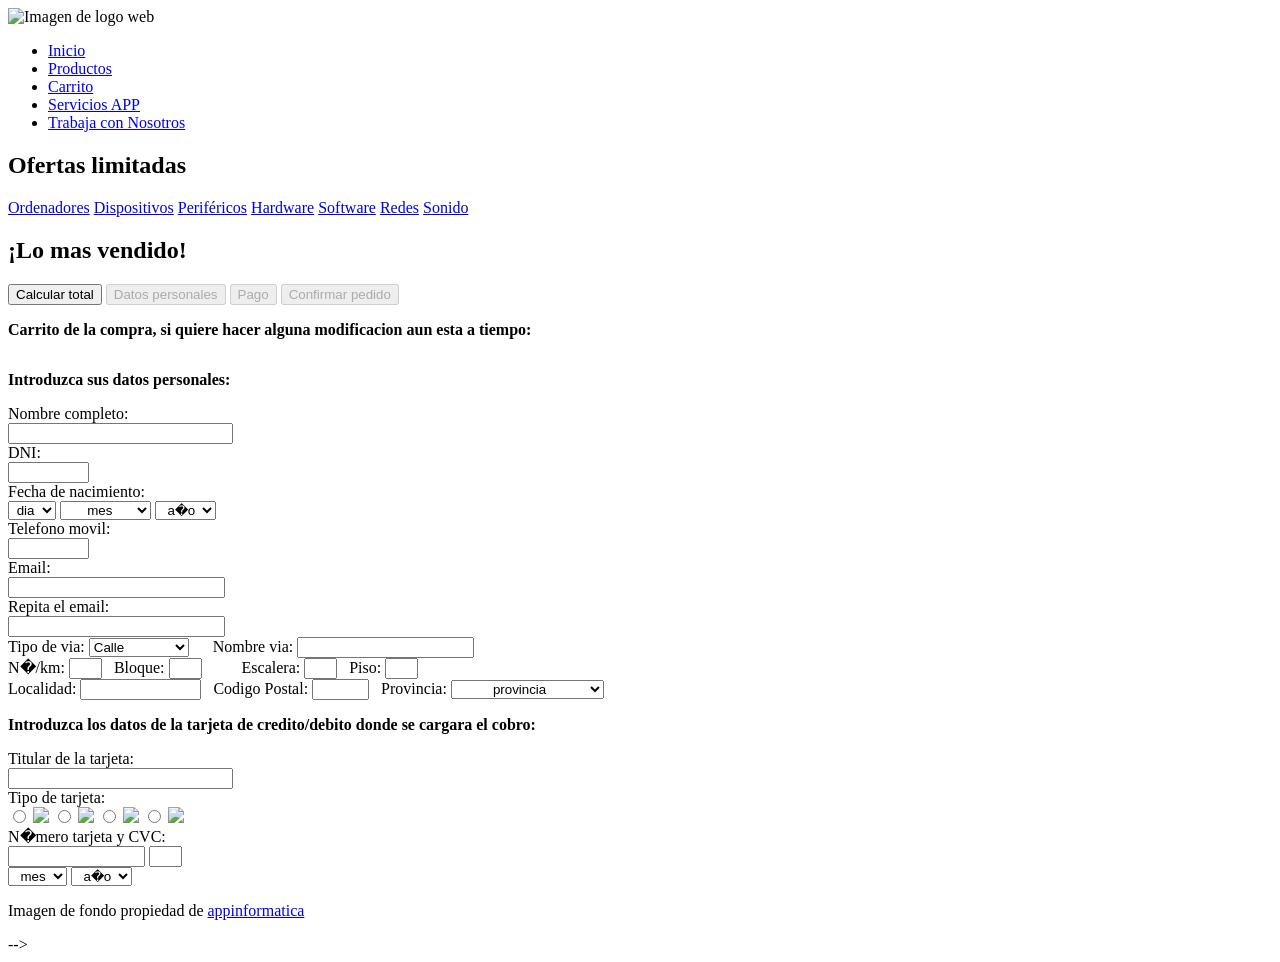
==== index.html @ 1488d447 "add initial href links and some fixes" ====
<!DOCTYPE html>
<html lang="en">
<head>
	<meta charset="UTF-8">
	<meta name="viewport" content="width=device-width, initial-scale=1.0">
	<title>Formulario con JavaScript</title>
	<link rel="stylesheet" href="css/reset.css">
	<link rel="stylesheet" href="css/styles.css">
</head>
<body>
	<header>
		<img src="assets/img/otros/Logo.svg" alt="Imagen de logo web">
		<nav>
			<ul>
				<li><a href="#hero">Inicio</a></li>
				<li><a href="products.html">Productos</a></li>
				<li><a href="store.html">Carrito</a></li>
				<li><a href="#footer">Servicios APP</a></li>
				<li><a href="WorkWithUs.html">Trabaja con Nosotros</a></li>
			</ul>
		</nav>
	</header>

	<main>
		<section id="hero" class="hero-section" name="hero-section">
			<div class="hero-offers">
				<h2>Ofertas limitadas</h2>
				<div class="HorizontalOfferScroll">

				</div>
			</div>
		</section>

		<nav>
			<a href="products.html">Ordenadores</a>
			<a href="products.html">Dispositivos</a>
			<a href="products.html">Periféricos</a>
			<a href="products.html">Hardware</a>
			<a href="products.html">Software</a>
			<a href="products.html">Redes</a>
			<a href="products.html">Sonido</a>
		</nav>

		<section>
			<h2>¡Lo mas vendido!</h2>
			
		</section>
	</main>
</body>
</html>











<!-- <!DOCTYPE html PUBLIC "-//W3C//DTD XHTML 1.0 Transitional//EN"
"http://www.w3.org/TR/xhtml1/DTD/xhtml1-transitional.dtd">

<html xmlns="http://www.w3.org/1999/xhtml">
	
	<head>
		<title>Formulario con JavaScript</title>
		
		<!--lee codigo javascript--!>
		<script type="text/javascript" src="js/javascript.js"></script>
		
		<!--lee codigo css--!>
		<link type="text/css" href="css/style.css" rel="stylesheet" media="screen"/>
	</head>


	<body>
		<div id="todo" class="todoNo">
			<div id="menu" class="menuNo">
				
				
				<!--Producto del 1 al 9--!>
				<div id="div1" name="DIVS"></div>
				<div id="div2" name="DIVS"></div>
				<div id="div3" name="DIVS"></div>
				<div id="div4" name="DIVS"></div>
				<div id="div5" name="DIVS"></div>
				<div id="div6" name="DIVS"></div>
				<div id="div7" name="DIVS"></div>
				<div id="div8" name="DIVS"></div>
				<div id="div9" name="DIVS"></div>
		
				
				<!--Botones de compra--!>
				<div id="divbotones">
					<input type="button" id="botonTotal" value="Calcular total"/>
					<input type="button" id="botonDatos" value="Datos personales" disabled="disabled"/>
					<input type="button" id="botonPago" value="Pago" disabled="disabled"/>
					<input type="button" id="botonConfirmar" value="Confirmar pedido" disabled="disabled"/>
				 </div>

				
				<!--zona de compra, tablas, formularios, etc.--!>
				<div id="divZonaCompra" class="divZonaCompraNo">

				
					<!--Carrito de la compra--!>
					<div id="divTotal" class="divsNo">
						<p><b>Carrito de la compra, si quiere hacer alguna modificacion aun esta a tiempo:</b></p>
						<table id="tablaTotal"></table>
					</div>
				
				
					<!--Datos personales--!>				
					<div id="divDatos" class="divsNo">
						<p><b>Introduzca sus datos personales:</b></p>

							<div id="divDatosPersonales0">
								<div id="divDatosPersonales1">
									<label>Nombre completo:</label><br/>
									<input type="text" id="nombre" value="" size="26" /><br/>
									
									
									<label>DNI:</label><br/>
									<input type="text" id="dni" value="" size="8" maxlength="9" /><br/>
									
									
									<label>Fecha de nacimiento:</label><br/>
									<select id="fechaNacimientoDia">
										<option value="">&nbsp;dia&nbsp;</option>
									</select>
									<select id="fechaNacimientoMes">
										<option value="">&nbsp;&nbsp;&nbsp;&nbsp;&nbsp;&nbsp;mes</option>
										<option value="1">Enero</option>
										<option value="2">Febrero</option>
										<option value="3">Marzo</option>
										<option value="4">Abril</option>
										<option value="5">Mayo</option>
										<option value="6">Junio</option>
										<option value="7">Julio</option>
										<option value="8">Agosto</option>
										<option value="9">Septiembre</option>
										<option value="10">Octubre</option>
										<option value="11">Noviembre</option>
										<option value="12">Diciembre</option>
									</select>			
									<select id="fechaNacimientoAnio">
										<option value="">&nbsp;&nbsp;a�o&nbsp;</option>
									</select><br/>
								</div>
								
								<div id="divDatosPersonales2">
									<label>Telefono movil:</label><br/>
									<input type="text" id="movil" value="" size="8" maxlength="9"/><br/>

									<label>Email:</label><br/>
									<input type="text" id="email1" value="" size="25" /><br/>
									
									<label>Repita el email:</label><br/>
									<input type="text" id="email2" value="" size="25" />							
								</div>
							</div>

							
						<div id="divDomicilio">
							<label>Tipo de via:</label>
							<select id="tipoDeVia">
								<option value="Avenida">Avenida</option>
								<option value="Calle"selected="selected">Calle</option>
								<option value="Camino">Camino</option>
								<option value="Carretera">Carretera</option>
								<option value="Pasaje">Pasaje</option>
								<option value="Plaza">Plaza</option>
								<option value="Residencia">Residencia</option>
								<option value="Ronda">Ronda</option>
								<option value="Travesia">Travesia</option>
								<option value="Urbanizacion">Urbanizacion</option>
							</select>&nbsp;&nbsp;&nbsp;&nbsp;&nbsp;
							
							<label>Nombre via:</label>
							<input type="text" id="viaNombre" value="" size="20" /><br/>
							
							<label>N�/km:</label>
							<input type="text" id="viaNumero" value="" size="2" />&nbsp;&nbsp;
								
							<label>Bloque:</label>
							<input type="text" id="viaBloque" value="" size="2" />&nbsp;&nbsp;&nbsp;&nbsp;&nbsp;&nbsp;&nbsp;&nbsp;&nbsp;

							<label>Escalera:</label>
							<input type="text" id="viaEscalera" value="" size="2" />&nbsp;&nbsp;
								
							<label>Piso:</label>
							<input type="text" id="viaPiso" value="" size="2" /><br/>
							
							
							<label>Localidad:</label>
							<input type="text" id="localidad" value="" size="13"/>&nbsp;&nbsp;
							
							<label>Codigo Postal:</label>
							<input type="text" id="codigoPostal" value="" size="5" maxlength="5"/>&nbsp;&nbsp;
							
							<label>Provincia:</label>
							<select id="provincia">
								<option value="">&nbsp;&nbsp;&nbsp;&nbsp;&nbsp;&nbsp;&nbsp;&nbsp;&nbsp;&nbsp;provincia</option>
								<option value="15">A coru&#241;a</option>
								<option value="1">&#193;lava</option>
								<option value="2">Albacete</option>
								<option value="3">Alicante</option>
								<option value="4">Almer&#237;a</option>
								<option value="33">Asturias</option>
								<option value="5">&#193;vila</option>
								<option value="6">Badajoz</option>
								<option value="7">Baleares</option>
								<option value="8">Barcelona</option>
								<option value="9">Burgos</option>
								<option value="10">C&#225;ceres</option>
								<option value="11">C&#225;diz</option>
								<option value="39">Cantabria</option>
								<option value="12">Castell&#243;n</option>
								<option value="51">Ceuta</option>
								<option value="13">Ciudad Real</option>
								<option value="14">C&#243;rdoba</option>
								<option value="16">Cuenca</option>
								<option value="99">Extranjero</option>
								<option value="17">Girona</option>
								<option value="18">Granada</option>
								<option value="19">Guadalajara</option>
								<option value="20">Guip&#250;zcoa</option>
								<option value="21">Huelva</option>
								<option value="22">Huesca</option>
								<option value="23">Ja&#233;n</option>
								<option value="26">La rioja</option>
								<option value="35">Las palmas</option>
								<option value="24">Le&#243;n</option>
								<option value="25">Lleida</option>
								<option value="27">Lugo</option>
								<option value="28">Madrid</option>
								<option value="29">M&#225;laga</option>
								<option value="52">Melilla</option>
								<option value="30">Murcia</option>
								<option value="31">Navarra</option>
								<option value="32">Ourense</option>
								<option value="34">Palencia</option>
								<option value="36">Pontevedra</option>
								<option value="37">Salamanca</option>
								<option value="38">Santa cruz de tenerife</option>
								<option value="40">Segovia</option>
								<option value="41">Sevilla</option>
								<option value="42">Soria</option>
								<option value="43">Tarragona</option>
								<option value="44">Teruel</option>
								<option value="45">Toledo</option>
								<option value="46">Valencia</option>
								<option value="47">Valladolid</option>
								<option value="48">Vizcaya</option>
								<option value="49">Zamora</option>
								<option value="50">Zaragoza</option>
							</select>
						</div>								
					</div>					
					
					
					<!-- Datos de pago --!>
					<div id="divPago" class="divsNo">
						<p><b>Introduzca los datos de la tarjeta de credito/debito donde se cargara el cobro:</b></p>

						
						<label>Titular de la tarjeta:</label><br/>
						<input type="text" id="titular" value="" size="26" /><br/>

						
						<div id="metodosDePago">
							<label><span  id="alertTipoDeTarjeta">Tipo de tarjeta:</span></label><br/>
							<label for="visa">
								<input type="radio" id="visa" name="tarjetas" class="logoTarjetas" value="Visa">
								<img src="img/pago/visa.gif"></img>
							</label>
							  
							<label for="masterCard">
								<input type="radio" id="masterCard" name="tarjetas" class="logoTarjetas" value="MasterCard">
								<img src="img/pago/mastercard.gif"></img>
							</label>
							  
							<label for="amex">
								<input type="radio" id="amex" name="tarjetas" class="logoTarjetas" value="American Express">
								<img src="img/pago/amex.gif"></img>
							</label>
							  
							<label for="aurora">
								<input type="radio" id="aurora" name="tarjetas" class="logoTarjetas" value="Aurora">
								<img src="img/pago/aurora.gif"></img>
							</label>
					
						</div>
						
						
						<div id="divNumeroTarjeta">
							<label>N�mero tarjeta y CVC:</label><br/>
							<input type="text" id="numeroTarjeta" value="" size="15" maxlength="16" />
							<input type="text" id="cvcTarjeta" value="" size="2" maxlength="3" /><br/>
							
							
							<select id="mesTarjeta">
								<option value="">&nbsp;&nbsp;mes&nbsp;</option>
							</select>

							<select id="anioTarjeta">
								<option value="">&nbsp;&nbsp;a�o&nbsp;</option>
							</select>
						</div>
					</div>						
				</div>
			</div>	
		</div>
		<p class="pie">Imagen de fondo propiedad de <a href="http://www.appinformatica.com/" target="_black">appinformatica</a></p>
	</body>
</html> -->
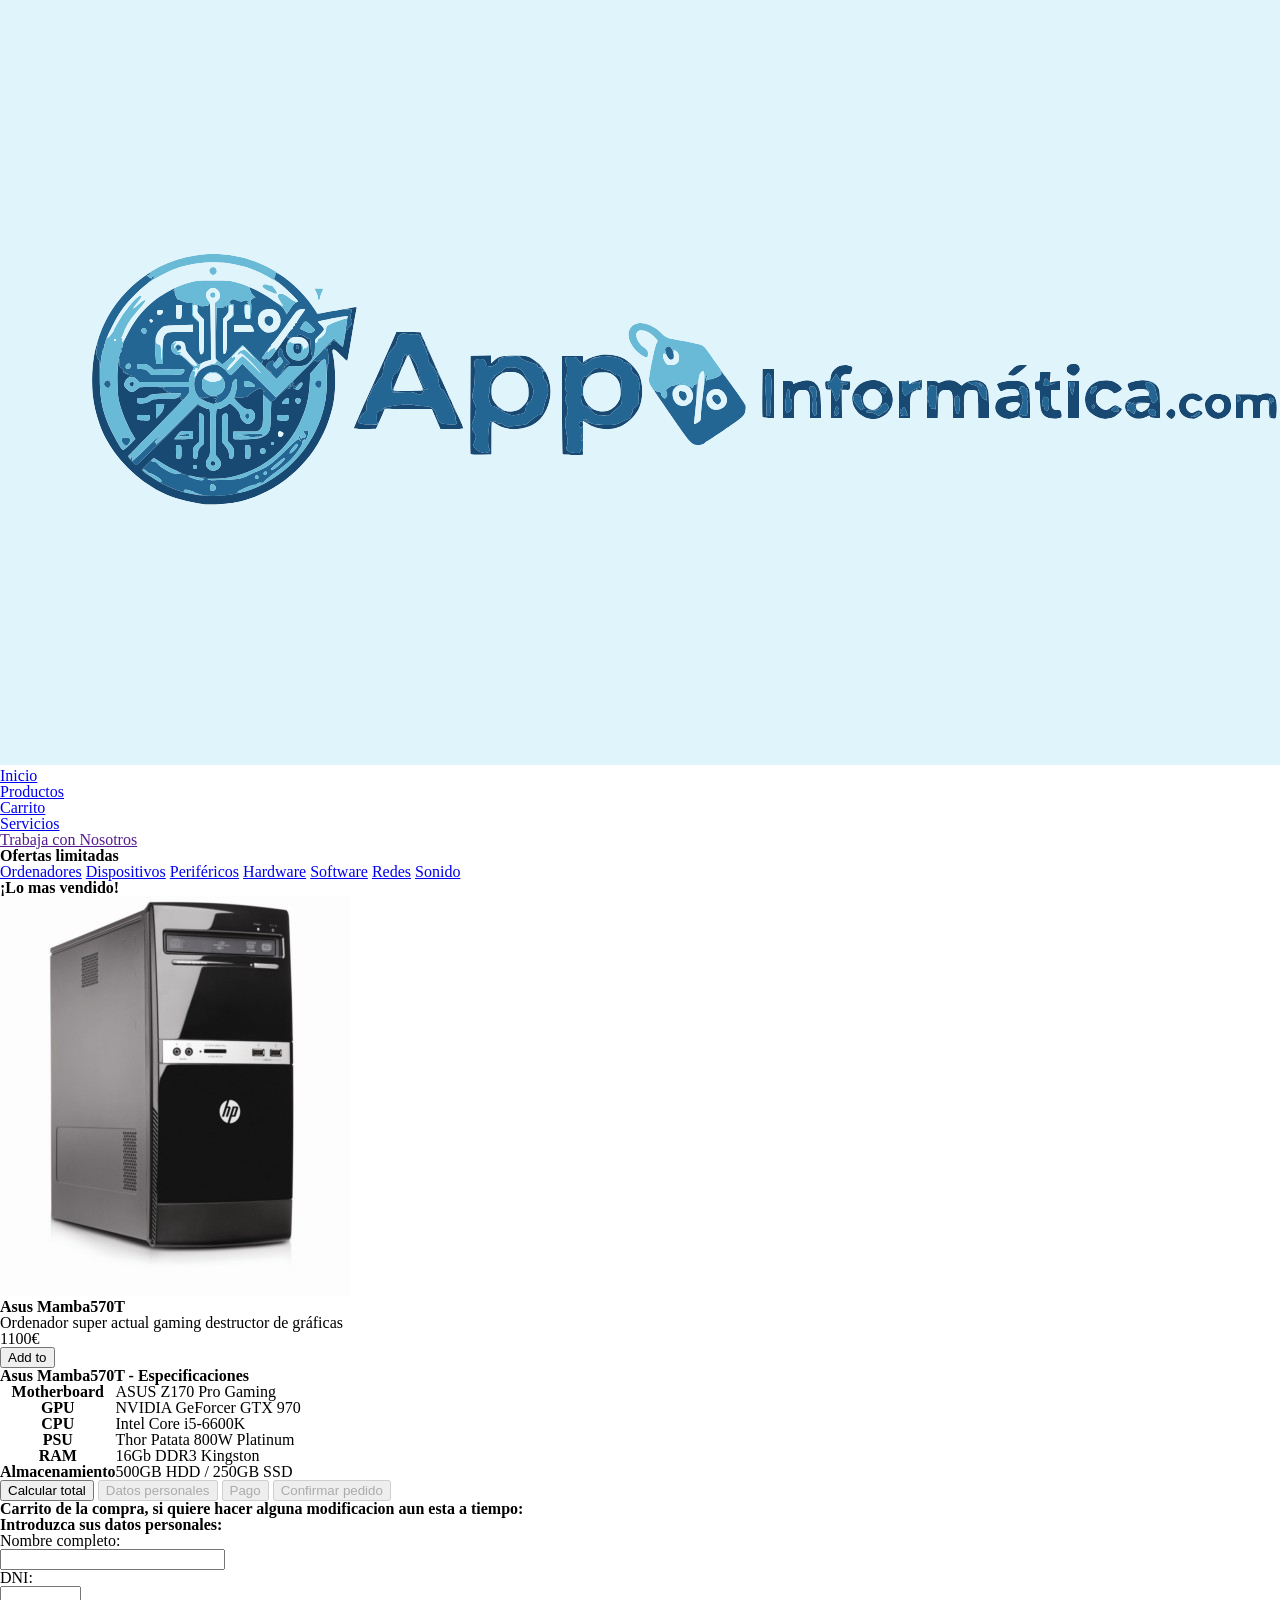
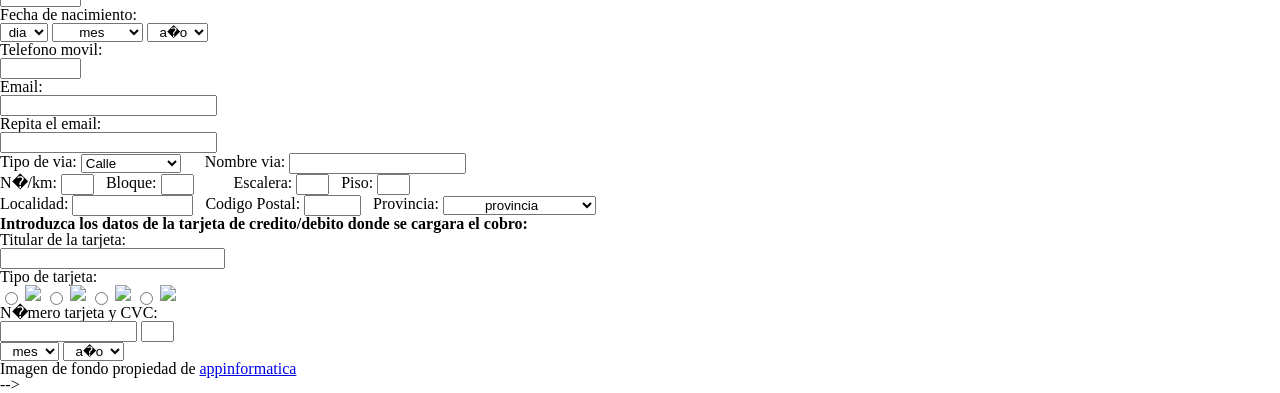
==== commit 82de3780: "add item card html structure + modal" ====
--- a/index.html
+++ b/index.html
@@ -13,19 +13,19 @@
 		<nav>
 			<ul>
 				<li><a href="#hero">Inicio</a></li>
-				<li><a href="products.html">Productos</a></li>
-				<li><a href="store.html">Carrito</a></li>
-				<li><a href="#footer">Servicios APP</a></li>
-				<li><a href="WorkWithUs.html">Trabaja con Nosotros</a></li>
+				<li><a href="#products">Productos</a></li>
+				<li><a href="cart.html">Carrito</a></li>
+				<li><a href="#footer">Servicios</a></li>
+				<li><a href="">Trabaja con Nosotros</a></li>
 			</ul>
 		</nav>
 	</header>
 
 	<main>
-		<section id="hero" class="hero-section" name="hero-section">
+		<section id="hero" class="hero-section">
 			<div class="hero-offers">
 				<h2>Ofertas limitadas</h2>
-				<div class="HorizontalOfferScroll">
+				<div class="CarruselTimedScroll">
 
 				</div>
 			</div>
@@ -43,9 +43,33 @@
 
 		<section>
 			<h2>¡Lo mas vendido!</h2>
+			<div class="CarruselEventScroll">
+				<article class="itemContainer">
+					<img src="assets/img/productos/4.jpg" alt="Imagen de ordenador de mesa">
+					<h3 class="product-title">Asus Mamba570T</h3>
+					<p>Ordenador super actual gaming destructor de gráficas</p>
+					<p class="prize">1100€</p>
+					<button class="buy-button" data-modal-id="modal-4">Add to </button>
+				</article>
+					
+				
+			</div>
 			
 		</section>
 	</main>
+	<div id="modal-4" class="product-modal">
+  <h3>Asus Mamba570T - Especificaciones</h3>
+  <table>
+    <tbody>
+      <tr><th>Motherboard</th><td>ASUS Z170 Pro Gaming</td></tr>
+      <tr><th>GPU</th><td>NVIDIA GeForcer GTX 970</td></tr>
+      <tr><th>CPU</th><td>Intel Core i5-6600K</td></tr>
+      <tr><th>PSU</th><td>Thor Patata 800W Platinum</td></tr>
+      <tr><th>RAM</th><td>16Gb DDR3 Kingston</td></tr>
+      <tr><th>Almacenamiento</th><td>500GB HDD / 250GB SSD</td></tr>
+    </tbody>
+  </table>
+</div>
 </body>
 </html>
 
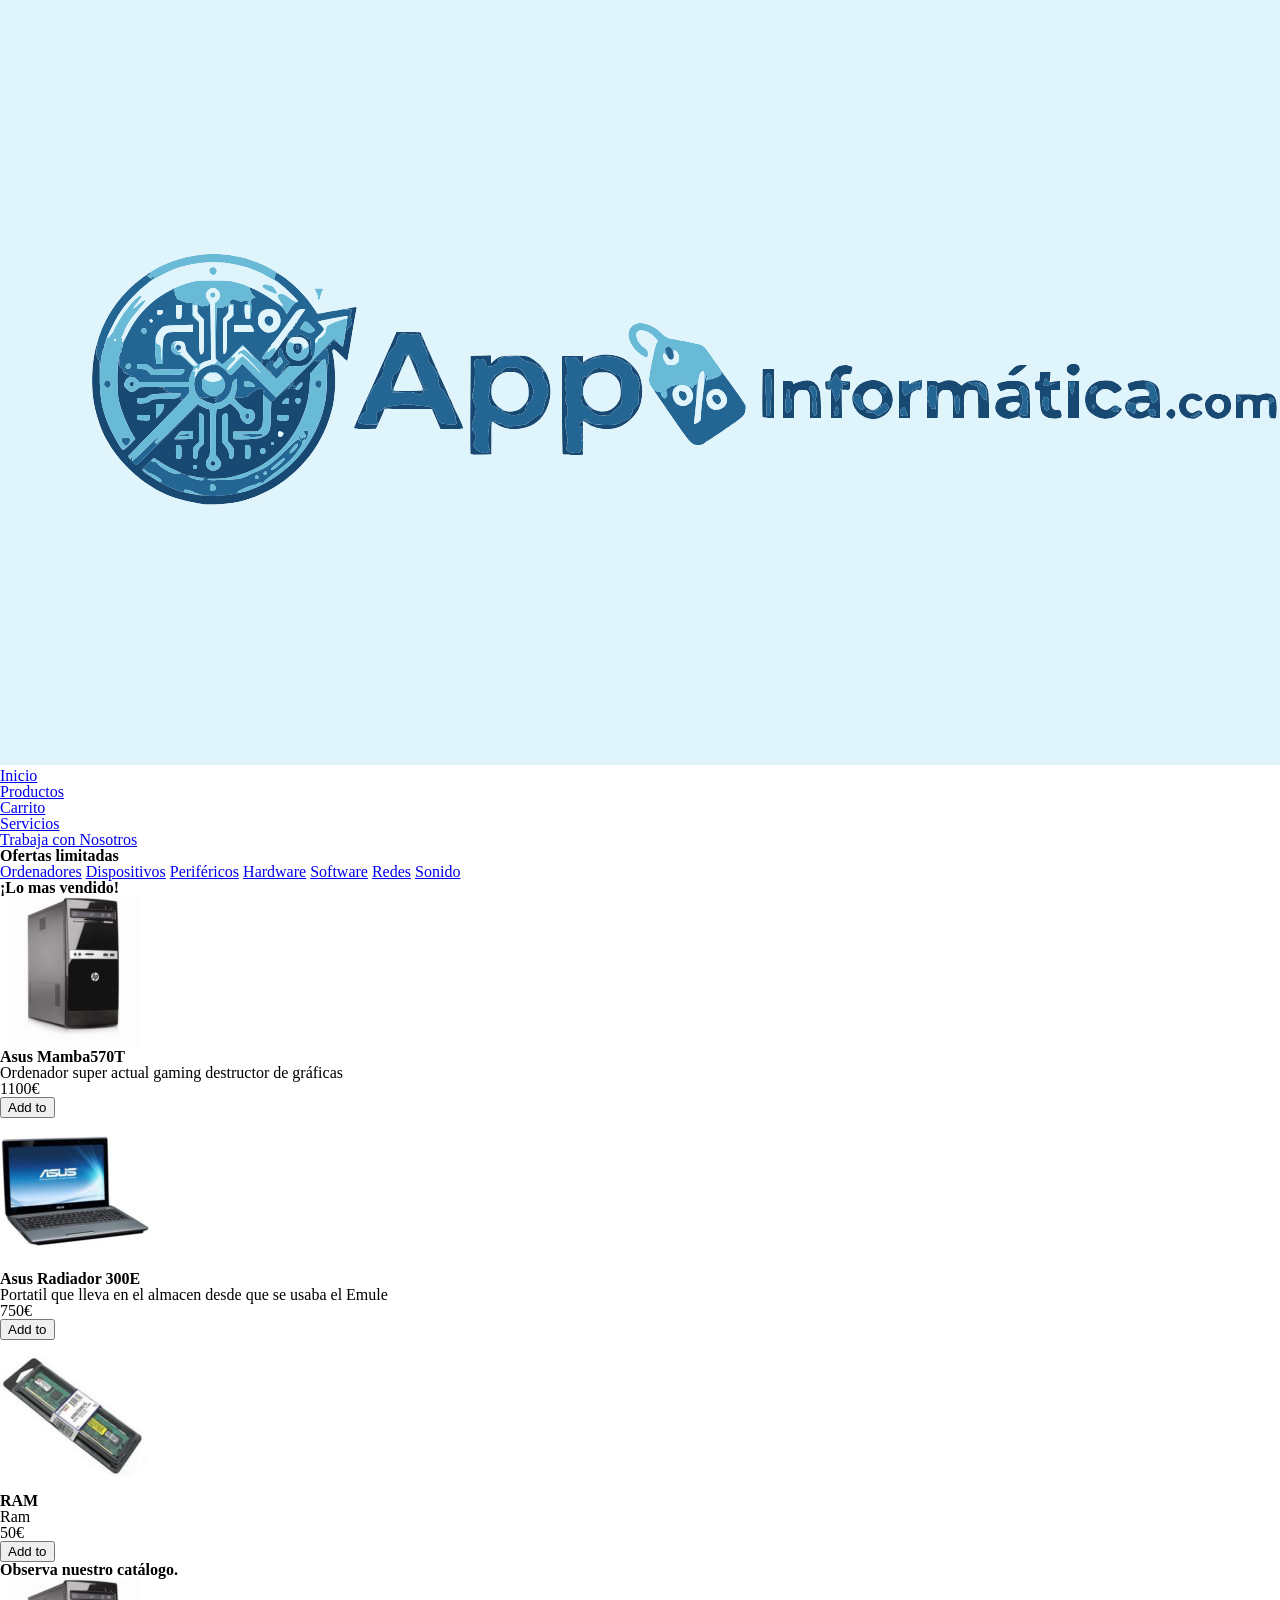
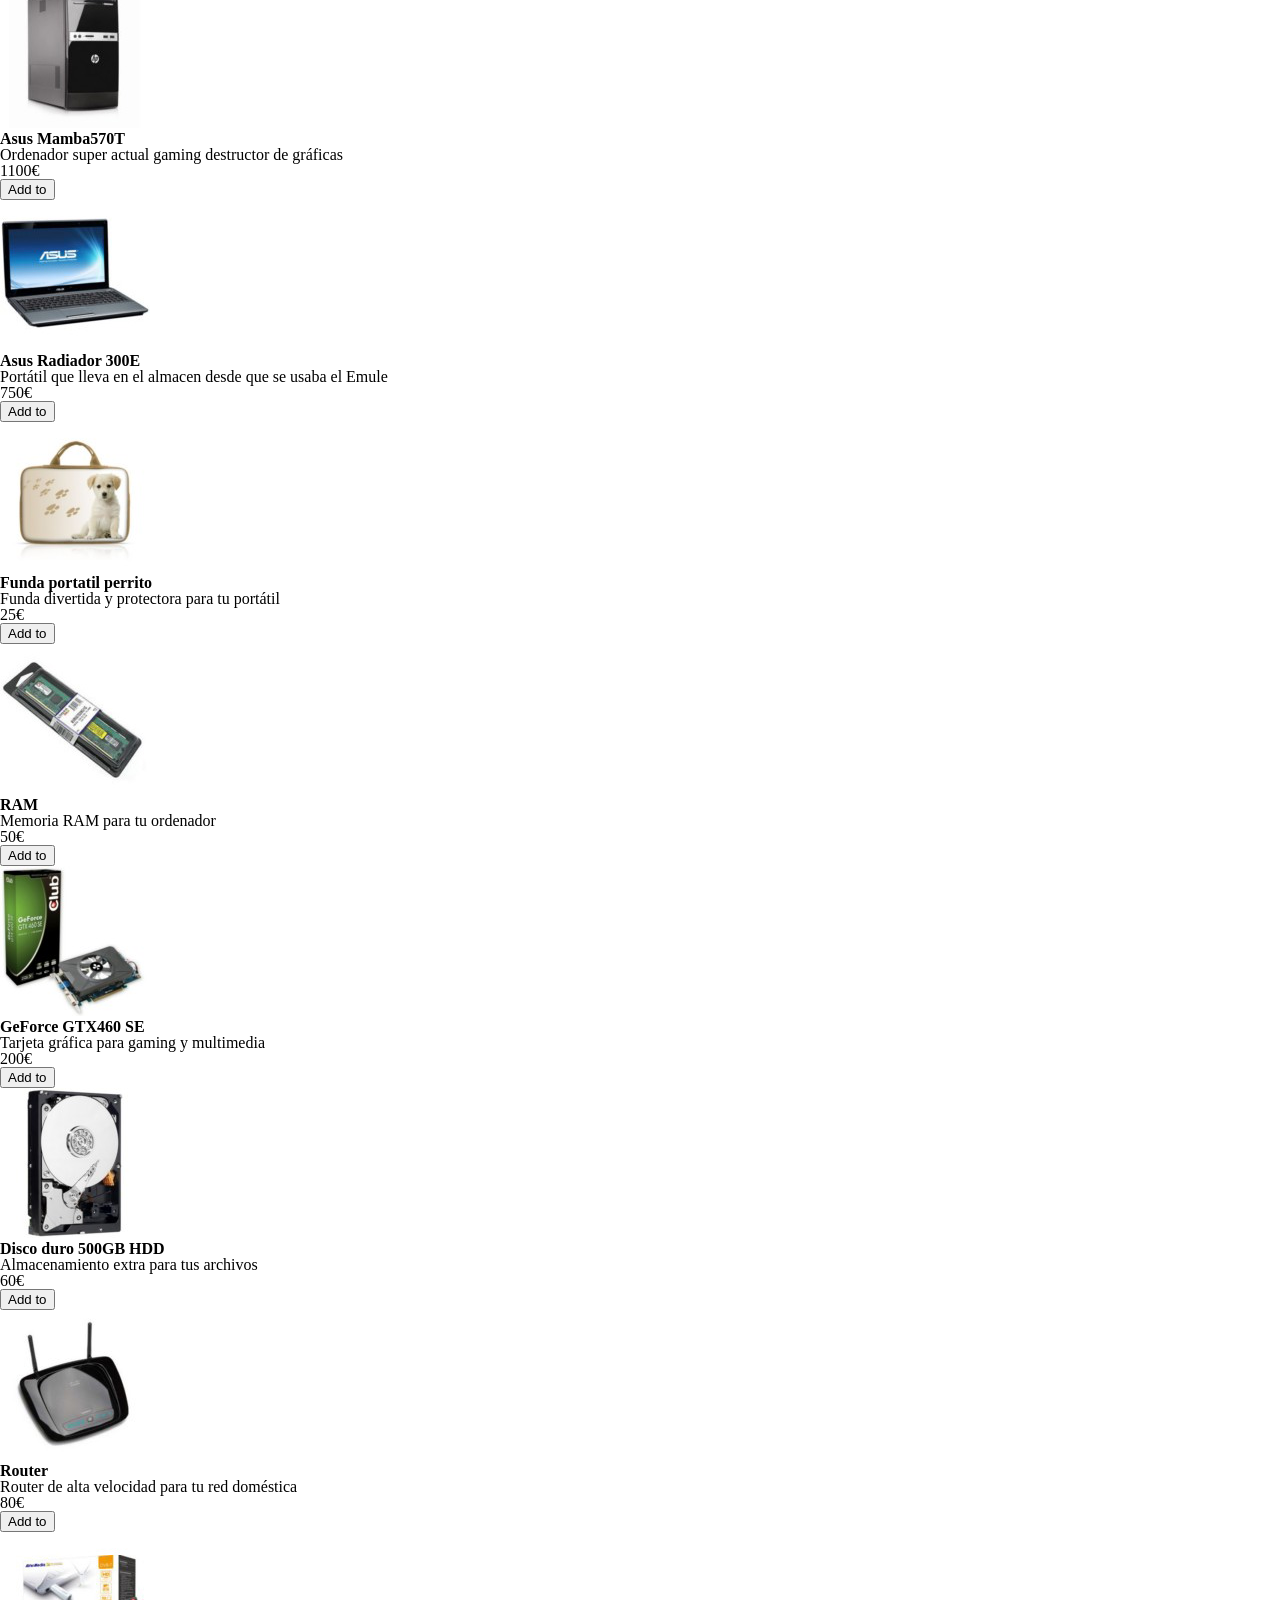
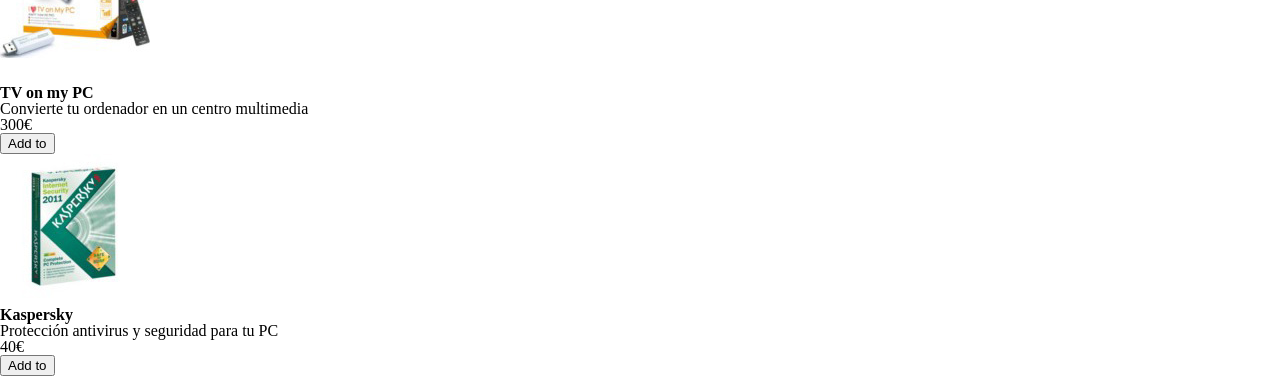
==== commit df3b1a6f: "update html content + ordering items" ====
--- a/index.html
+++ b/index.html
@@ -1,5 +1,6 @@
 <!DOCTYPE html>
-<html lang="en">
+<html lang="es">
+
 <head>
 	<meta charset="UTF-8">
 	<meta name="viewport" content="width=device-width, initial-scale=1.0">
@@ -7,16 +8,17 @@
 	<link rel="stylesheet" href="css/reset.css">
 	<link rel="stylesheet" href="css/styles.css">
 </head>
+
 <body>
 	<header>
 		<img src="assets/img/otros/Logo.svg" alt="Imagen de logo web">
 		<nav>
 			<ul>
 				<li><a href="#hero">Inicio</a></li>
-				<li><a href="#products">Productos</a></li>
+				<li><a href="#productos.portatiles">Productos</a></li>
 				<li><a href="cart.html">Carrito</a></li>
 				<li><a href="#footer">Servicios</a></li>
-				<li><a href="">Trabaja con Nosotros</a></li>
+				<li><a href="#">Trabaja con Nosotros</a></li>
 			</ul>
 		</nav>
 	</header>
@@ -24,7 +26,7 @@
 	<main>
 		<section id="hero" class="hero-section">
 			<div class="hero-offers">
-				<h2>Ofertas limitadas</h2>
+				<h1>Ofertas limitadas</h1>
 				<div class="CarruselTimedScroll">
 
 				</div>
@@ -32,311 +34,139 @@
 		</section>
 
 		<nav>
-			<a href="products.html">Ordenadores</a>
-			<a href="products.html">Dispositivos</a>
-			<a href="products.html">Periféricos</a>
-			<a href="products.html">Hardware</a>
-			<a href="products.html">Software</a>
-			<a href="products.html">Redes</a>
-			<a href="products.html">Sonido</a>
+			<a href="#producto-ordenador">Ordenadores</a>
+			<a href="#products">Dispositivos</a>
+			<a href="#producto-perifericos">Periféricos</a>
+			<a href="#producto-hardware">Hardware</a>
+			<a href="#producto-software">Software</a>
+			<a href="#producto-redes">Redes</a>
+			<a href="#products">Sonido</a>
 		</nav>
 
-		<section>
+		<section> <!-- TOP VENTAS -->
 			<h2>¡Lo mas vendido!</h2>
 			<div class="CarruselEventScroll">
 				<article class="itemContainer">
-					<img src="assets/img/productos/4.jpg" alt="Imagen de ordenador de mesa">
+					<img src="assets/img/productos/4m.jpg" alt="Imagen de ordenador de mesa Asus Mamba570T">
 					<h3 class="product-title">Asus Mamba570T</h3>
 					<p>Ordenador super actual gaming destructor de gráficas</p>
 					<p class="prize">1100€</p>
-					<button class="buy-button" data-modal-id="modal-4">Add to </button>
+
+					<button class="buy-button" data-id="4">Add to </button>
 				</article>
-					
-				
+
+				<article class="itemContainer">
+					<img src="assets/img/productos/6m.jpg" alt="Imagen de portatil ASUS Radiador 300E">
+					<h3 class="product-title">Asus Radiador 300E</h3>
+					<p>Portatil que lleva en el almacen desde que se usaba el Emule</p>
+					<p class="prize">750€</p>
+					<button class="buy-button" data-modal-id="modal-6">Add to </button>
+				</article>
+
+				<article class="itemContainer">
+					<img src="assets/img/productos/7m.jpg" alt="Imagen de RAM">
+					<h3 class="product-title">RAM</h3>
+					<p>Ram</p>
+					<p class="prize">50€</p>
+					<button class="buy-button" data-modal-id="modal-7">Add to </button>
+				</article>
 			</div>
-			
+		</section>
+
+		<section id="Productos"> <!-- CATÁLOGO -->
+			<h2>Observa nuestro catálogo.</h2>
+			<section id="producto-ordenador" class="ProductEventScroll"> <!-- PORTATILES -->
+				<article class="itemContainer">
+					<img src="assets/img/productos/4m.jpg" alt="Imagen de ordenador de mesa Asus Mamba570T">
+					<h3 class="product-title">Asus Mamba570T</h3>
+					<p>Ordenador super actual gaming destructor de gráficas</p>
+					<p class="prize">1100€</p>
+
+					<button class="buy-button" data-id="4">Add to </button>
+				</article>
+
+				<article class="itemContainer">
+					<img src="assets/img/productos/6m.jpg" alt="Imagen de portatil ASUS Radiador 300E">
+					<h3 class="product-title">Asus Radiador 300E</h3>
+					<p>Portátil que lleva en el almacen desde que se usaba el Emule</p>
+					<p class="prize">750€</p>
+					<button class="buy-button" data-id="6">Add to </button>
+				</article>
+
+				<article class="itemContainer">
+					<img src="assets/img/productos/5m.jpg" alt="Imagen de Funda portatil perrito">
+					<h3 class="product-title">Funda portatil perrito</h3>
+					<p>Funda divertida y protectora para tu portátil</p>
+					<p class="prize">25€</p>
+					<button class="buy-button" data-id="5">Add to </button>
+				</article>
+			</section>
+
+			<section id="producto-hardware" class="ProductEventScroll"> <!-- HARDWARE -->
+				<article class="itemContainer">
+					<img src="assets/img/productos/7m.jpg" alt="Imagen de RAM">
+					<h3 class="product-title">RAM</h3>
+					<p>Memoria RAM para tu ordenador</p>
+					<p class="prize">50€</p>
+					<button class="buy-button" data-id="7">Add to </button>
+				</article>
+				<article class="itemContainer">
+					<img src="assets/img/productos/2m.jpg" alt="Imagen de GeForce GTX460 SE">
+					<h3 class="product-title">GeForce GTX460 SE</h3>
+					<p>Tarjeta gráfica para gaming y multimedia</p>
+					<p class="prize">200€</p>
+					<button class="buy-button" data-id="2">Add to </button>
+				</article>
+				<article class="itemContainer">
+					<img src="assets/img/productos/3m.jpg" alt="Imagen de Disco duro 500GB HDD">
+					<h3 class="product-title">Disco duro 500GB HDD</h3>
+					<p>Almacenamiento extra para tus archivos</p>
+					<p class="prize">60€</p>
+					<button class="buy-button" data-id="3">Add to </button>
+				</article>
+			</section>
+
+			<section id="producto-redes" class="ProductEventScroll"> <!-- REDES -->
+				<article class="itemContainer">
+					<img src="assets/img/productos/8m.jpg" alt="Imagen de Router">
+					<h3 class="product-title">Router</h3>
+					<p>Router de alta velocidad para tu red doméstica</p>
+					<p class="prize">80€</p>
+					<button class="buy-button" data-id="8">Add to </button>
+				</article>
+			</section>
+
+			<section id="producto-perifericos" class="ProductEventScroll"> <!-- PERIFERICOS -->
+				<article class="itemContainer">
+					<img src="assets/img/productos/9m.jpg" alt="Imagen de TV on my PC">
+					<h3 class="product-title">TV on my PC</h3>
+					<p>Convierte tu ordenador en un centro multimedia</p>
+					<p class="prize">300€</p>
+					<button class="buy-button" data-id="9">Add to </button>
+				</article>
+			</section>
+
+			<section id="producto-software" class="ProductEventScroll"> <!-- SOFTWARE -->
+				<article class="itemContainer">
+					<img src="assets/img/productos/1m.jpg" alt="Imagen de Kaspersky">
+					<h3 class="product-title">Kaspersky</h3>
+					<p>Protección antivirus y seguridad para tu PC</p>
+					<p class="prize">40€</p>
+					<button class="buy-button" data-id="1">Add to </button>
+				</article>
+			</section>
 		</section>
 	</main>
-	<div id="modal-4" class="product-modal">
-  <h3>Asus Mamba570T - Especificaciones</h3>
-  <table>
-    <tbody>
-      <tr><th>Motherboard</th><td>ASUS Z170 Pro Gaming</td></tr>
-      <tr><th>GPU</th><td>NVIDIA GeForcer GTX 970</td></tr>
-      <tr><th>CPU</th><td>Intel Core i5-6600K</td></tr>
-      <tr><th>PSU</th><td>Thor Patata 800W Platinum</td></tr>
-      <tr><th>RAM</th><td>16Gb DDR3 Kingston</td></tr>
-      <tr><th>Almacenamiento</th><td>500GB HDD / 250GB SSD</td></tr>
-    </tbody>
-  </table>
-</div>
+
+	<!-- MODAL  -->
+	<div id="product-modal" class="product-modal" style="display:none;">
+		<button class="close-modal">&times;</button>
+		<img src="" alt="" class="modal-img">
+		<h3 class="modal-title"></h3>
+		<table class="modal-specs">
+			<tbody></tbody>
+		</table>
+	</div>
 </body>
-</html>
 
-
-
-
-
-
-
-
-
-
-
-<!-- <!DOCTYPE html PUBLIC "-//W3C//DTD XHTML 1.0 Transitional//EN"
-"http://www.w3.org/TR/xhtml1/DTD/xhtml1-transitional.dtd">
-
-<html xmlns="http://www.w3.org/1999/xhtml">
-	
-	<head>
-		<title>Formulario con JavaScript</title>
-		
-		<!--lee codigo javascript--!>
-		<script type="text/javascript" src="js/javascript.js"></script>
-		
-		<!--lee codigo css--!>
-		<link type="text/css" href="css/style.css" rel="stylesheet" media="screen"/>
-	</head>
-
-
-	<body>
-		<div id="todo" class="todoNo">
-			<div id="menu" class="menuNo">
-				
-				
-				<!--Producto del 1 al 9--!>
-				<div id="div1" name="DIVS"></div>
-				<div id="div2" name="DIVS"></div>
-				<div id="div3" name="DIVS"></div>
-				<div id="div4" name="DIVS"></div>
-				<div id="div5" name="DIVS"></div>
-				<div id="div6" name="DIVS"></div>
-				<div id="div7" name="DIVS"></div>
-				<div id="div8" name="DIVS"></div>
-				<div id="div9" name="DIVS"></div>
-		
-				
-				<!--Botones de compra--!>
-				<div id="divbotones">
-					<input type="button" id="botonTotal" value="Calcular total"/>
-					<input type="button" id="botonDatos" value="Datos personales" disabled="disabled"/>
-					<input type="button" id="botonPago" value="Pago" disabled="disabled"/>
-					<input type="button" id="botonConfirmar" value="Confirmar pedido" disabled="disabled"/>
-				 </div>
-
-				
-				<!--zona de compra, tablas, formularios, etc.--!>
-				<div id="divZonaCompra" class="divZonaCompraNo">
-
-				
-					<!--Carrito de la compra--!>
-					<div id="divTotal" class="divsNo">
-						<p><b>Carrito de la compra, si quiere hacer alguna modificacion aun esta a tiempo:</b></p>
-						<table id="tablaTotal"></table>
-					</div>
-				
-				
-					<!--Datos personales--!>				
-					<div id="divDatos" class="divsNo">
-						<p><b>Introduzca sus datos personales:</b></p>
-
-							<div id="divDatosPersonales0">
-								<div id="divDatosPersonales1">
-									<label>Nombre completo:</label><br/>
-									<input type="text" id="nombre" value="" size="26" /><br/>
-									
-									
-									<label>DNI:</label><br/>
-									<input type="text" id="dni" value="" size="8" maxlength="9" /><br/>
-									
-									
-									<label>Fecha de nacimiento:</label><br/>
-									<select id="fechaNacimientoDia">
-										<option value="">&nbsp;dia&nbsp;</option>
-									</select>
-									<select id="fechaNacimientoMes">
-										<option value="">&nbsp;&nbsp;&nbsp;&nbsp;&nbsp;&nbsp;mes</option>
-										<option value="1">Enero</option>
-										<option value="2">Febrero</option>
-										<option value="3">Marzo</option>
-										<option value="4">Abril</option>
-										<option value="5">Mayo</option>
-										<option value="6">Junio</option>
-										<option value="7">Julio</option>
-										<option value="8">Agosto</option>
-										<option value="9">Septiembre</option>
-										<option value="10">Octubre</option>
-										<option value="11">Noviembre</option>
-										<option value="12">Diciembre</option>
-									</select>			
-									<select id="fechaNacimientoAnio">
-										<option value="">&nbsp;&nbsp;a�o&nbsp;</option>
-									</select><br/>
-								</div>
-								
-								<div id="divDatosPersonales2">
-									<label>Telefono movil:</label><br/>
-									<input type="text" id="movil" value="" size="8" maxlength="9"/><br/>
-
-									<label>Email:</label><br/>
-									<input type="text" id="email1" value="" size="25" /><br/>
-									
-									<label>Repita el email:</label><br/>
-									<input type="text" id="email2" value="" size="25" />							
-								</div>
-							</div>
-
-							
-						<div id="divDomicilio">
-							<label>Tipo de via:</label>
-							<select id="tipoDeVia">
-								<option value="Avenida">Avenida</option>
-								<option value="Calle"selected="selected">Calle</option>
-								<option value="Camino">Camino</option>
-								<option value="Carretera">Carretera</option>
-								<option value="Pasaje">Pasaje</option>
-								<option value="Plaza">Plaza</option>
-								<option value="Residencia">Residencia</option>
-								<option value="Ronda">Ronda</option>
-								<option value="Travesia">Travesia</option>
-								<option value="Urbanizacion">Urbanizacion</option>
-							</select>&nbsp;&nbsp;&nbsp;&nbsp;&nbsp;
-							
-							<label>Nombre via:</label>
-							<input type="text" id="viaNombre" value="" size="20" /><br/>
-							
-							<label>N�/km:</label>
-							<input type="text" id="viaNumero" value="" size="2" />&nbsp;&nbsp;
-								
-							<label>Bloque:</label>
-							<input type="text" id="viaBloque" value="" size="2" />&nbsp;&nbsp;&nbsp;&nbsp;&nbsp;&nbsp;&nbsp;&nbsp;&nbsp;
-
-							<label>Escalera:</label>
-							<input type="text" id="viaEscalera" value="" size="2" />&nbsp;&nbsp;
-								
-							<label>Piso:</label>
-							<input type="text" id="viaPiso" value="" size="2" /><br/>
-							
-							
-							<label>Localidad:</label>
-							<input type="text" id="localidad" value="" size="13"/>&nbsp;&nbsp;
-							
-							<label>Codigo Postal:</label>
-							<input type="text" id="codigoPostal" value="" size="5" maxlength="5"/>&nbsp;&nbsp;
-							
-							<label>Provincia:</label>
-							<select id="provincia">
-								<option value="">&nbsp;&nbsp;&nbsp;&nbsp;&nbsp;&nbsp;&nbsp;&nbsp;&nbsp;&nbsp;provincia</option>
-								<option value="15">A coru&#241;a</option>
-								<option value="1">&#193;lava</option>
-								<option value="2">Albacete</option>
-								<option value="3">Alicante</option>
-								<option value="4">Almer&#237;a</option>
-								<option value="33">Asturias</option>
-								<option value="5">&#193;vila</option>
-								<option value="6">Badajoz</option>
-								<option value="7">Baleares</option>
-								<option value="8">Barcelona</option>
-								<option value="9">Burgos</option>
-								<option value="10">C&#225;ceres</option>
-								<option value="11">C&#225;diz</option>
-								<option value="39">Cantabria</option>
-								<option value="12">Castell&#243;n</option>
-								<option value="51">Ceuta</option>
-								<option value="13">Ciudad Real</option>
-								<option value="14">C&#243;rdoba</option>
-								<option value="16">Cuenca</option>
-								<option value="99">Extranjero</option>
-								<option value="17">Girona</option>
-								<option value="18">Granada</option>
-								<option value="19">Guadalajara</option>
-								<option value="20">Guip&#250;zcoa</option>
-								<option value="21">Huelva</option>
-								<option value="22">Huesca</option>
-								<option value="23">Ja&#233;n</option>
-								<option value="26">La rioja</option>
-								<option value="35">Las palmas</option>
-								<option value="24">Le&#243;n</option>
-								<option value="25">Lleida</option>
-								<option value="27">Lugo</option>
-								<option value="28">Madrid</option>
-								<option value="29">M&#225;laga</option>
-								<option value="52">Melilla</option>
-								<option value="30">Murcia</option>
-								<option value="31">Navarra</option>
-								<option value="32">Ourense</option>
-								<option value="34">Palencia</option>
-								<option value="36">Pontevedra</option>
-								<option value="37">Salamanca</option>
-								<option value="38">Santa cruz de tenerife</option>
-								<option value="40">Segovia</option>
-								<option value="41">Sevilla</option>
-								<option value="42">Soria</option>
-								<option value="43">Tarragona</option>
-								<option value="44">Teruel</option>
-								<option value="45">Toledo</option>
-								<option value="46">Valencia</option>
-								<option value="47">Valladolid</option>
-								<option value="48">Vizcaya</option>
-								<option value="49">Zamora</option>
-								<option value="50">Zaragoza</option>
-							</select>
-						</div>								
-					</div>					
-					
-					
-					<!-- Datos de pago --!>
-					<div id="divPago" class="divsNo">
-						<p><b>Introduzca los datos de la tarjeta de credito/debito donde se cargara el cobro:</b></p>
-
-						
-						<label>Titular de la tarjeta:</label><br/>
-						<input type="text" id="titular" value="" size="26" /><br/>
-
-						
-						<div id="metodosDePago">
-							<label><span  id="alertTipoDeTarjeta">Tipo de tarjeta:</span></label><br/>
-							<label for="visa">
-								<input type="radio" id="visa" name="tarjetas" class="logoTarjetas" value="Visa">
-								<img src="img/pago/visa.gif"></img>
-							</label>
-							  
-							<label for="masterCard">
-								<input type="radio" id="masterCard" name="tarjetas" class="logoTarjetas" value="MasterCard">
-								<img src="img/pago/mastercard.gif"></img>
-							</label>
-							  
-							<label for="amex">
-								<input type="radio" id="amex" name="tarjetas" class="logoTarjetas" value="American Express">
-								<img src="img/pago/amex.gif"></img>
-							</label>
-							  
-							<label for="aurora">
-								<input type="radio" id="aurora" name="tarjetas" class="logoTarjetas" value="Aurora">
-								<img src="img/pago/aurora.gif"></img>
-							</label>
-					
-						</div>
-						
-						
-						<div id="divNumeroTarjeta">
-							<label>N�mero tarjeta y CVC:</label><br/>
-							<input type="text" id="numeroTarjeta" value="" size="15" maxlength="16" />
-							<input type="text" id="cvcTarjeta" value="" size="2" maxlength="3" /><br/>
-							
-							
-							<select id="mesTarjeta">
-								<option value="">&nbsp;&nbsp;mes&nbsp;</option>
-							</select>
-
-							<select id="anioTarjeta">
-								<option value="">&nbsp;&nbsp;a�o&nbsp;</option>
-							</select>
-						</div>
-					</div>						
-				</div>
-			</div>	
-		</div>
-		<p class="pie">Imagen de fondo propiedad de <a href="http://www.appinformatica.com/" target="_black">appinformatica</a></p>
-	</body>
-</html> -->+</html>
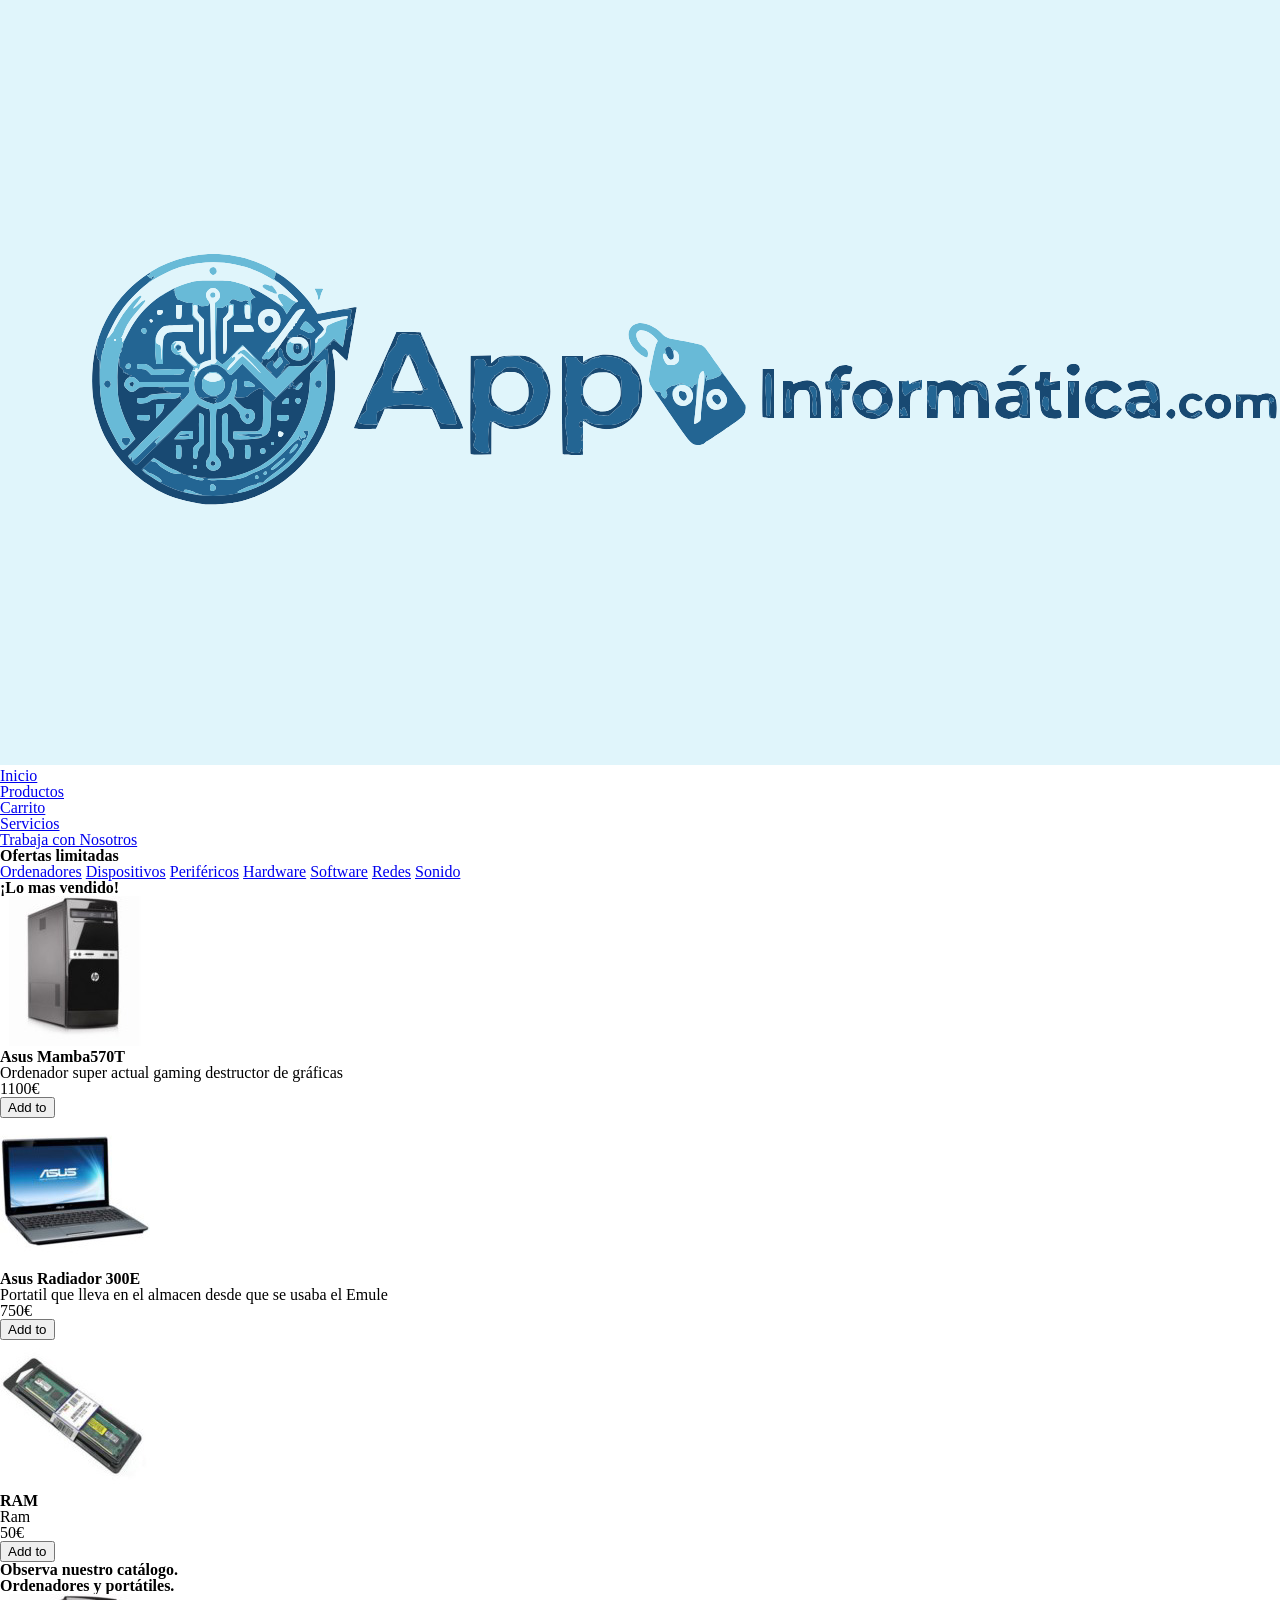
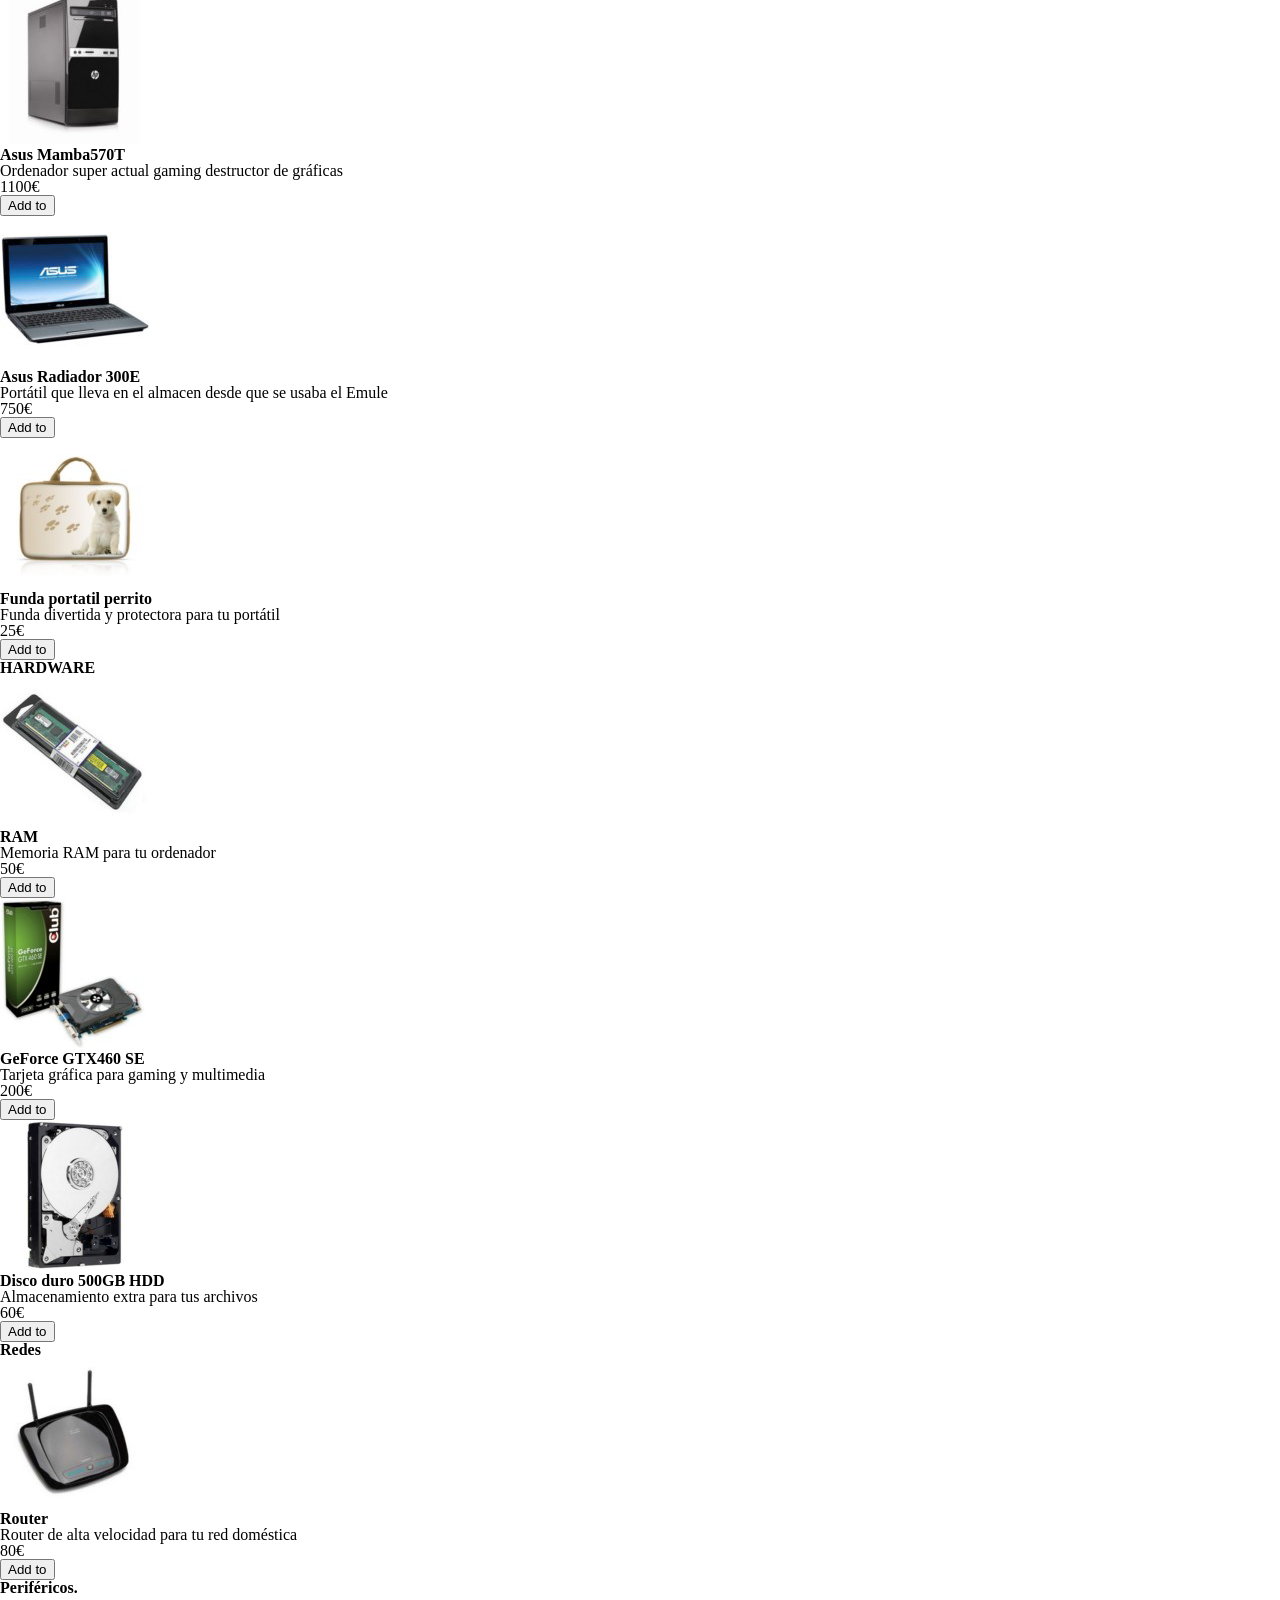
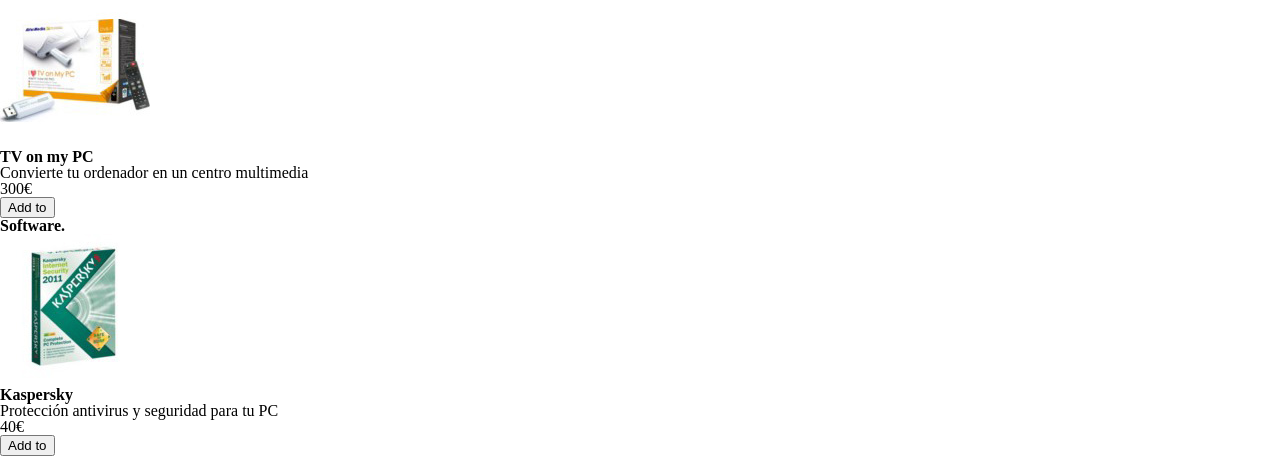
==== commit 91e5c2d4: "add img, renaming obsolete json and 1.0 html before logic" ====
--- a/index.html
+++ b/index.html
@@ -60,7 +60,7 @@
 					<h3 class="product-title">Asus Radiador 300E</h3>
 					<p>Portatil que lleva en el almacen desde que se usaba el Emule</p>
 					<p class="prize">750€</p>
-					<button class="buy-button" data-modal-id="modal-6">Add to </button>
+					<button class="buy-button" data-id="6">Add to </button>
 				</article>
 
 				<article class="itemContainer">
@@ -68,14 +68,15 @@
 					<h3 class="product-title">RAM</h3>
 					<p>Ram</p>
 					<p class="prize">50€</p>
-					<button class="buy-button" data-modal-id="modal-7">Add to </button>
+					<button class="buy-button" data-id="7">Add to </button>
 				</article>
 			</div>
 		</section>
 
-		<section id="Productos"> <!-- CATÁLOGO -->
+		<section id="productos"> <!-- CATÁLOGO -->
 			<h2>Observa nuestro catálogo.</h2>
-			<section id="producto-ordenador" class="ProductEventScroll"> <!-- PORTATILES -->
+			<section id="producto-ordenador" class="ProductEventScroll"> <!-- ORDENADORES -->
+				<h3>Ordenadores y portátiles.</h3>
 				<article class="itemContainer">
 					<img src="assets/img/productos/4m.jpg" alt="Imagen de ordenador de mesa Asus Mamba570T">
 					<h3 class="product-title">Asus Mamba570T</h3>
@@ -103,6 +104,7 @@
 			</section>
 
 			<section id="producto-hardware" class="ProductEventScroll"> <!-- HARDWARE -->
+				<h3>HARDWARE</h3>
 				<article class="itemContainer">
 					<img src="assets/img/productos/7m.jpg" alt="Imagen de RAM">
 					<h3 class="product-title">RAM</h3>
@@ -127,6 +129,7 @@
 			</section>
 
 			<section id="producto-redes" class="ProductEventScroll"> <!-- REDES -->
+				<h3>Redes</h3>
 				<article class="itemContainer">
 					<img src="assets/img/productos/8m.jpg" alt="Imagen de Router">
 					<h3 class="product-title">Router</h3>
@@ -137,6 +140,7 @@
 			</section>
 
 			<section id="producto-perifericos" class="ProductEventScroll"> <!-- PERIFERICOS -->
+				<h3>Periféricos.</h3>
 				<article class="itemContainer">
 					<img src="assets/img/productos/9m.jpg" alt="Imagen de TV on my PC">
 					<h3 class="product-title">TV on my PC</h3>
@@ -147,6 +151,7 @@
 			</section>
 
 			<section id="producto-software" class="ProductEventScroll"> <!-- SOFTWARE -->
+				<h3>Software.</h3>
 				<article class="itemContainer">
 					<img src="assets/img/productos/1m.jpg" alt="Imagen de Kaspersky">
 					<h3 class="product-title">Kaspersky</h3>
@@ -161,8 +166,8 @@
 	<!-- MODAL  -->
 	<div id="product-modal" class="product-modal" style="display:none;">
 		<button class="close-modal">&times;</button>
-		<img src="" alt="" class="modal-img">
-		<h3 class="modal-title"></h3>
+		<img src="assets/img/otros/Placeholder.jpg" alt="Imagen de PlaceHolder" class="modal-img">
+		<h3 class="modal-title">¡Buena elección!</h3>
 		<table class="modal-specs">
 			<tbody></tbody>
 		</table>
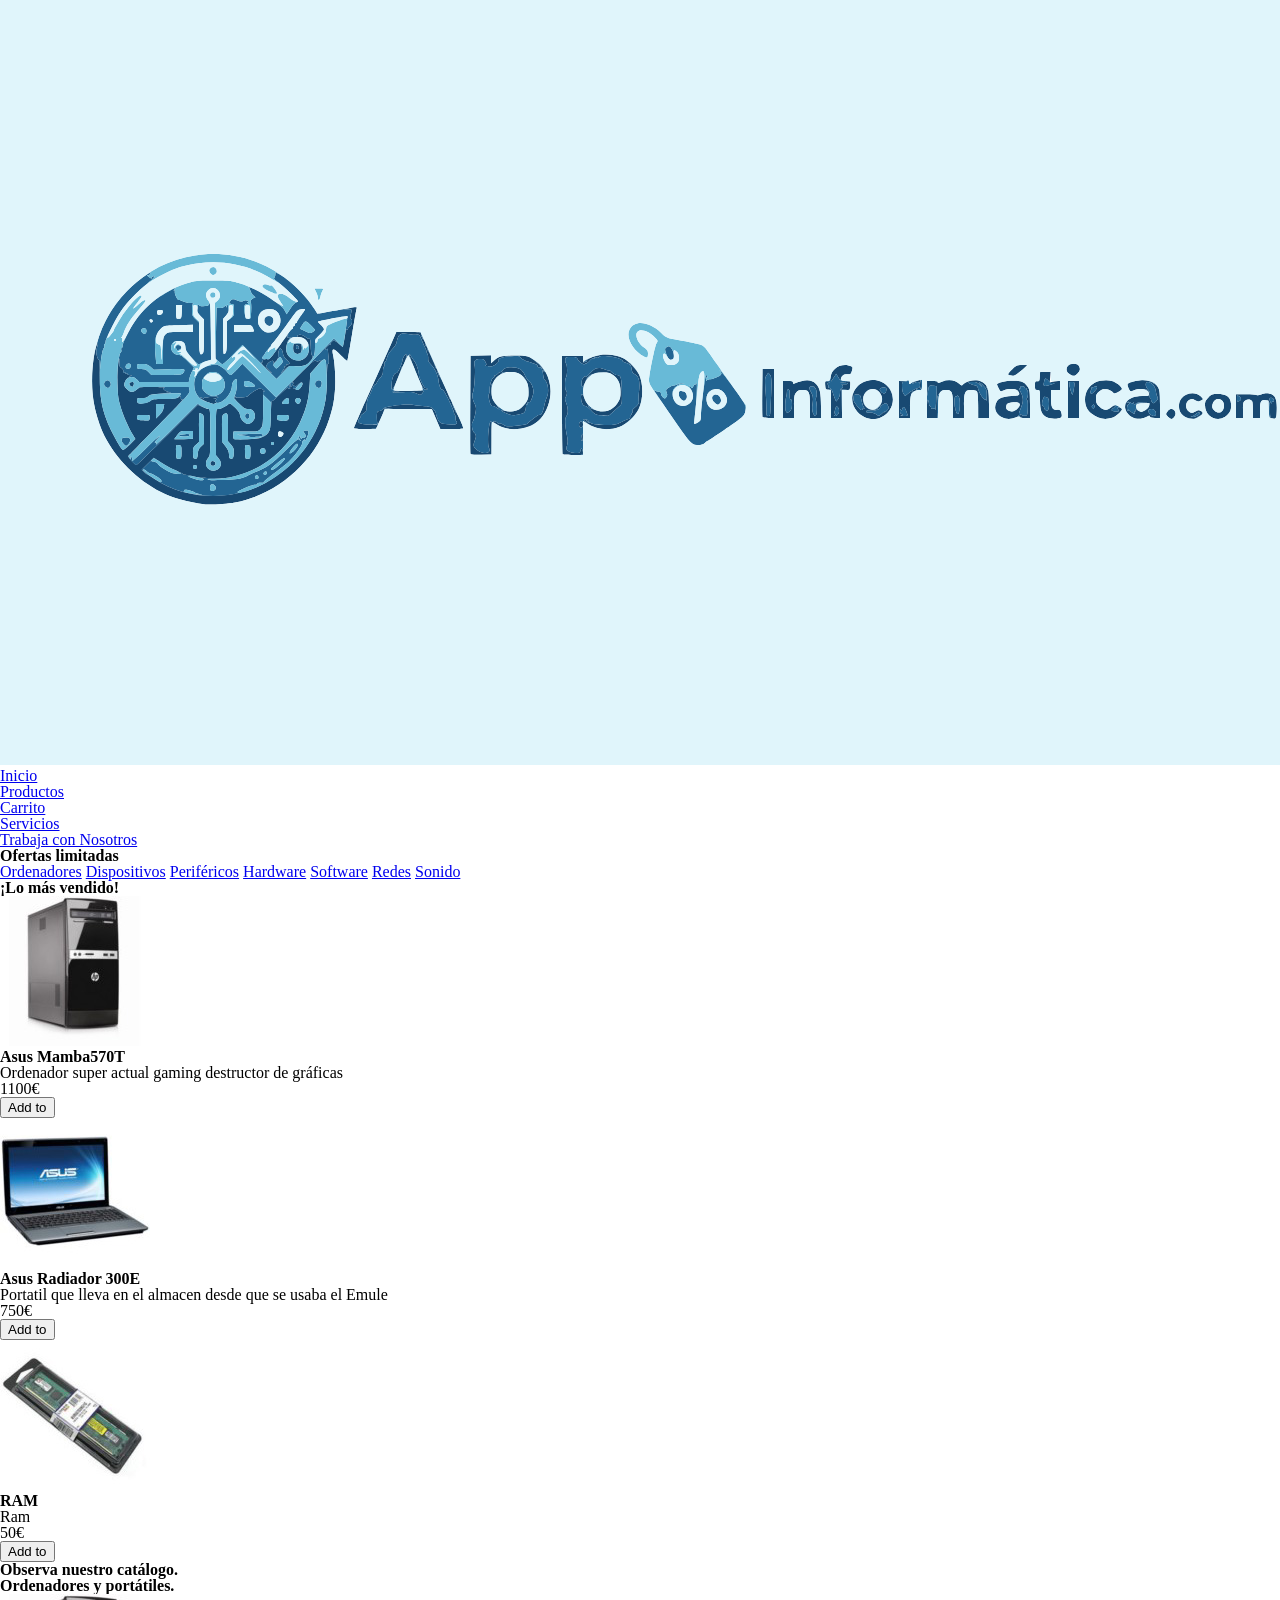
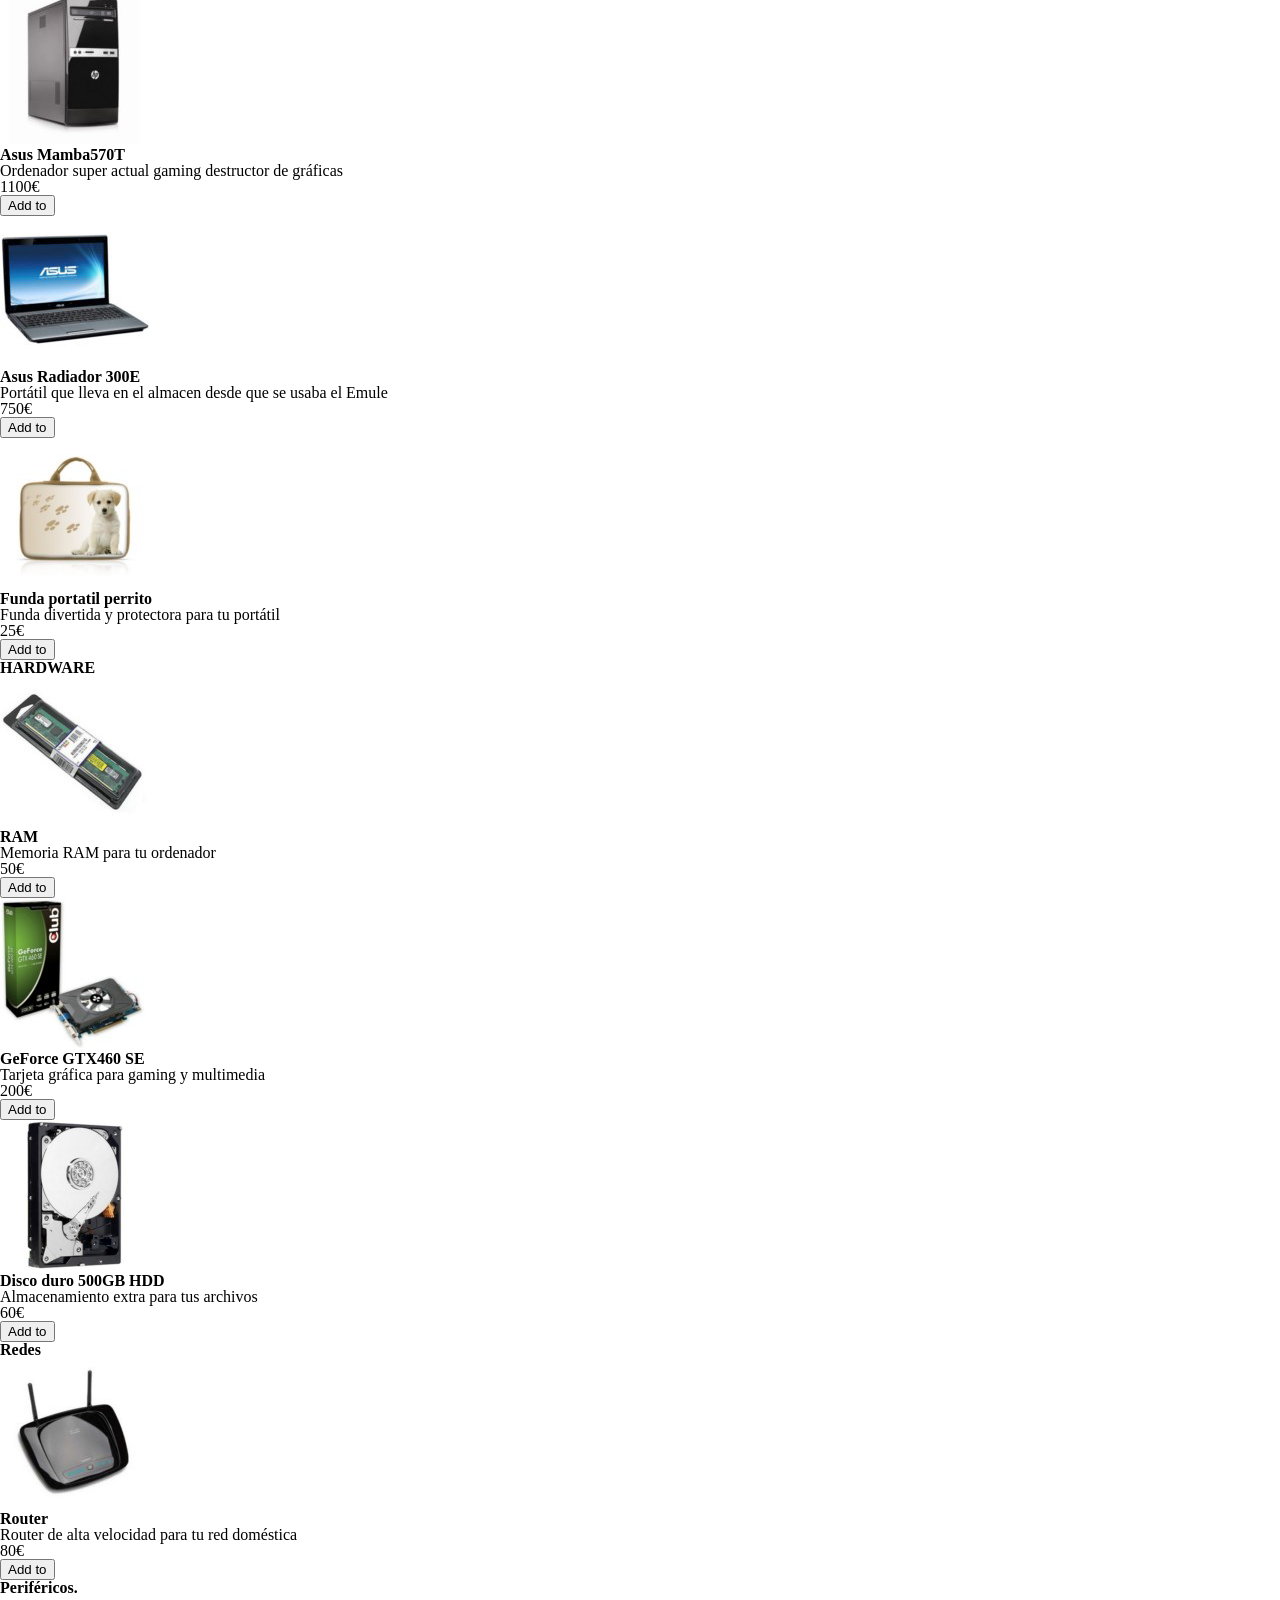
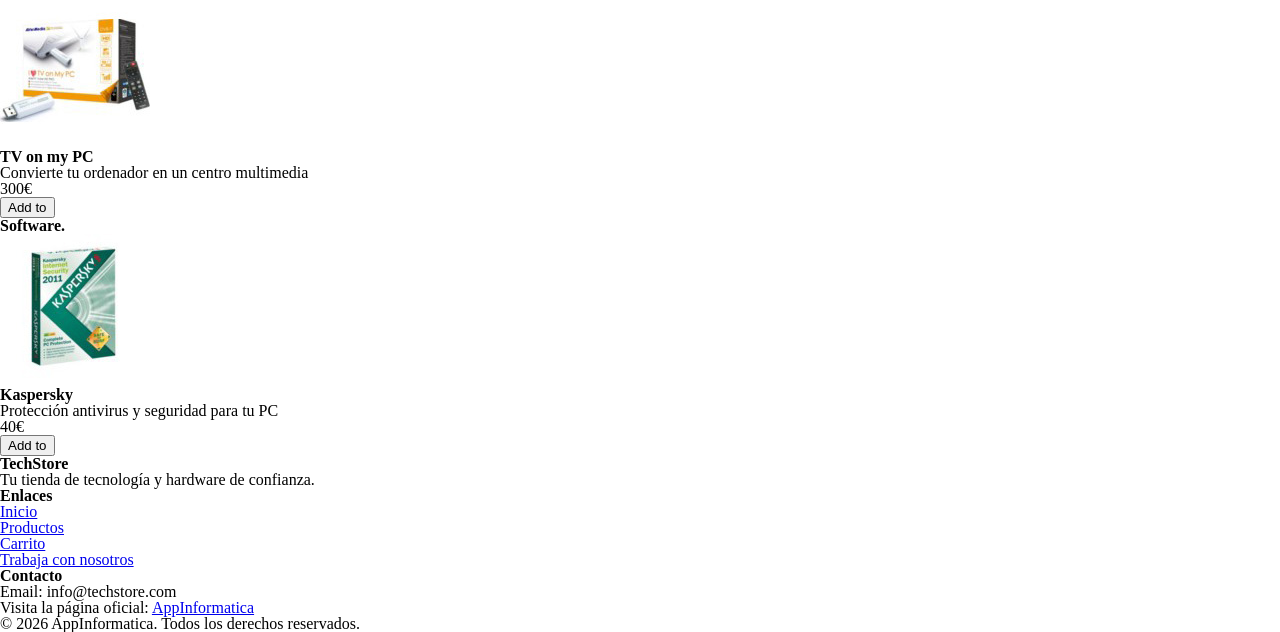
==== commit 5be469c7: "add html footer" ====
--- a/index.html
+++ b/index.html
@@ -10,12 +10,12 @@
 </head>
 
 <body>
-	<header>
-		<img src="assets/img/otros/Logo.svg" alt="Imagen de logo web">
-		<nav>
+	<header id="header">
+		<a href="#header"><img src="assets/img/otros/Logo.svg" alt="Imagen de logo web"></a>
+		<nav class="main-nav">
 			<ul>
 				<li><a href="#hero">Inicio</a></li>
-				<li><a href="#productos.portatiles">Productos</a></li>
+				<li><a href="#productos">Productos</a></li>
 				<li><a href="cart.html">Carrito</a></li>
 				<li><a href="#footer">Servicios</a></li>
 				<li><a href="#">Trabaja con Nosotros</a></li>
@@ -33,18 +33,18 @@
 			</div>
 		</section>
 
-		<nav>
+		<nav class="category-nav">
 			<a href="#producto-ordenador">Ordenadores</a>
-			<a href="#products">Dispositivos</a>
+			<a href="#productos">Dispositivos</a>
 			<a href="#producto-perifericos">Periféricos</a>
 			<a href="#producto-hardware">Hardware</a>
 			<a href="#producto-software">Software</a>
 			<a href="#producto-redes">Redes</a>
-			<a href="#products">Sonido</a>
+			<a href="#productos">Sonido</a>
 		</nav>
 
 		<section> <!-- TOP VENTAS -->
-			<h2>¡Lo mas vendido!</h2>
+			<h2>¡Lo más vendido!</h2>
 			<div class="CarruselEventScroll">
 				<article class="itemContainer">
 					<img src="assets/img/productos/4m.jpg" alt="Imagen de ordenador de mesa Asus Mamba570T">
@@ -79,7 +79,7 @@
 				<h3>Ordenadores y portátiles.</h3>
 				<article class="itemContainer">
 					<img src="assets/img/productos/4m.jpg" alt="Imagen de ordenador de mesa Asus Mamba570T">
-					<h3 class="product-title">Asus Mamba570T</h3>
+					<h4 class="product-title">Asus Mamba570T</h4>
 					<p>Ordenador super actual gaming destructor de gráficas</p>
 					<p class="prize">1100€</p>
 
@@ -88,7 +88,7 @@
 
 				<article class="itemContainer">
 					<img src="assets/img/productos/6m.jpg" alt="Imagen de portatil ASUS Radiador 300E">
-					<h3 class="product-title">Asus Radiador 300E</h3>
+					<h4 class="product-title">Asus Radiador 300E</h4>
 					<p>Portátil que lleva en el almacen desde que se usaba el Emule</p>
 					<p class="prize">750€</p>
 					<button class="buy-button" data-id="6">Add to </button>
@@ -96,7 +96,7 @@
 
 				<article class="itemContainer">
 					<img src="assets/img/productos/5m.jpg" alt="Imagen de Funda portatil perrito">
-					<h3 class="product-title">Funda portatil perrito</h3>
+					<h4 class="product-title">Funda portatil perrito</h4>
 					<p>Funda divertida y protectora para tu portátil</p>
 					<p class="prize">25€</p>
 					<button class="buy-button" data-id="5">Add to </button>
@@ -107,21 +107,21 @@
 				<h3>HARDWARE</h3>
 				<article class="itemContainer">
 					<img src="assets/img/productos/7m.jpg" alt="Imagen de RAM">
-					<h3 class="product-title">RAM</h3>
+					<h4 class="product-title">RAM</h4>
 					<p>Memoria RAM para tu ordenador</p>
 					<p class="prize">50€</p>
 					<button class="buy-button" data-id="7">Add to </button>
 				</article>
 				<article class="itemContainer">
 					<img src="assets/img/productos/2m.jpg" alt="Imagen de GeForce GTX460 SE">
-					<h3 class="product-title">GeForce GTX460 SE</h3>
+					<h4 class="product-title">GeForce GTX460 SE</h4>
 					<p>Tarjeta gráfica para gaming y multimedia</p>
 					<p class="prize">200€</p>
 					<button class="buy-button" data-id="2">Add to </button>
 				</article>
 				<article class="itemContainer">
 					<img src="assets/img/productos/3m.jpg" alt="Imagen de Disco duro 500GB HDD">
-					<h3 class="product-title">Disco duro 500GB HDD</h3>
+					<h4 class="product-title">Disco duro 500GB HDD</h4>
 					<p>Almacenamiento extra para tus archivos</p>
 					<p class="prize">60€</p>
 					<button class="buy-button" data-id="3">Add to </button>
@@ -132,7 +132,7 @@
 				<h3>Redes</h3>
 				<article class="itemContainer">
 					<img src="assets/img/productos/8m.jpg" alt="Imagen de Router">
-					<h3 class="product-title">Router</h3>
+					<h4 class="product-title">Router</h4>
 					<p>Router de alta velocidad para tu red doméstica</p>
 					<p class="prize">80€</p>
 					<button class="buy-button" data-id="8">Add to </button>
@@ -143,7 +143,7 @@
 				<h3>Periféricos.</h3>
 				<article class="itemContainer">
 					<img src="assets/img/productos/9m.jpg" alt="Imagen de TV on my PC">
-					<h3 class="product-title">TV on my PC</h3>
+					<h4 class="product-title">TV on my PC</h4>
 					<p>Convierte tu ordenador en un centro multimedia</p>
 					<p class="prize">300€</p>
 					<button class="buy-button" data-id="9">Add to </button>
@@ -154,16 +154,15 @@
 				<h3>Software.</h3>
 				<article class="itemContainer">
 					<img src="assets/img/productos/1m.jpg" alt="Imagen de Kaspersky">
-					<h3 class="product-title">Kaspersky</h3>
+					<h4 class="product-title">Kaspersky</h4>
 					<p>Protección antivirus y seguridad para tu PC</p>
 					<p class="prize">40€</p>
 					<button class="buy-button" data-id="1">Add to </button>
 				</article>
 			</section>
 		</section>
-	</main>
-
-	<!-- MODAL  -->
+
+		<!-- MODAL  -->
 	<div id="product-modal" class="product-modal" style="display:none;">
 		<button class="close-modal">&times;</button>
 		<img src="assets/img/otros/Placeholder.jpg" alt="Imagen de PlaceHolder" class="modal-img">
@@ -172,6 +171,38 @@
 			<tbody></tbody>
 		</table>
 	</div>
+	</main>
+
+	<footer id="footer">
+		<div class="footer-container">
+
+			<section class="footer-info">
+				<h3>TechStore</h3>
+				<p>Tu tienda de tecnología y hardware de confianza.</p>
+			</section>
+
+			<section class="footer-links">
+				<h3>Enlaces</h3>
+				<ul>
+					<li><a href="#hero">Inicio</a></li>
+					<li><a href="#productos">Productos</a></li>
+					<li><a href="cart.html">Carrito</a></li>
+					<li><a href="#">Trabaja con nosotros</a></li>
+				</ul>
+			</section>
+
+			<section class="footer-contact">
+				<h3>Contacto</h3>
+				<p>Email: info@techstore.com</p>
+				<p>Visita la página oficial: <a href="https://www.appinformatica.com">AppInformatica</a></p>
+			</section>
+
+		</div>
+
+		<div class="footer-copy">
+			<p>© 2026 AppInformatica. Todos los derechos reservados.</p>
+		</div>
+	</footer>
 </body>
 
 </html>
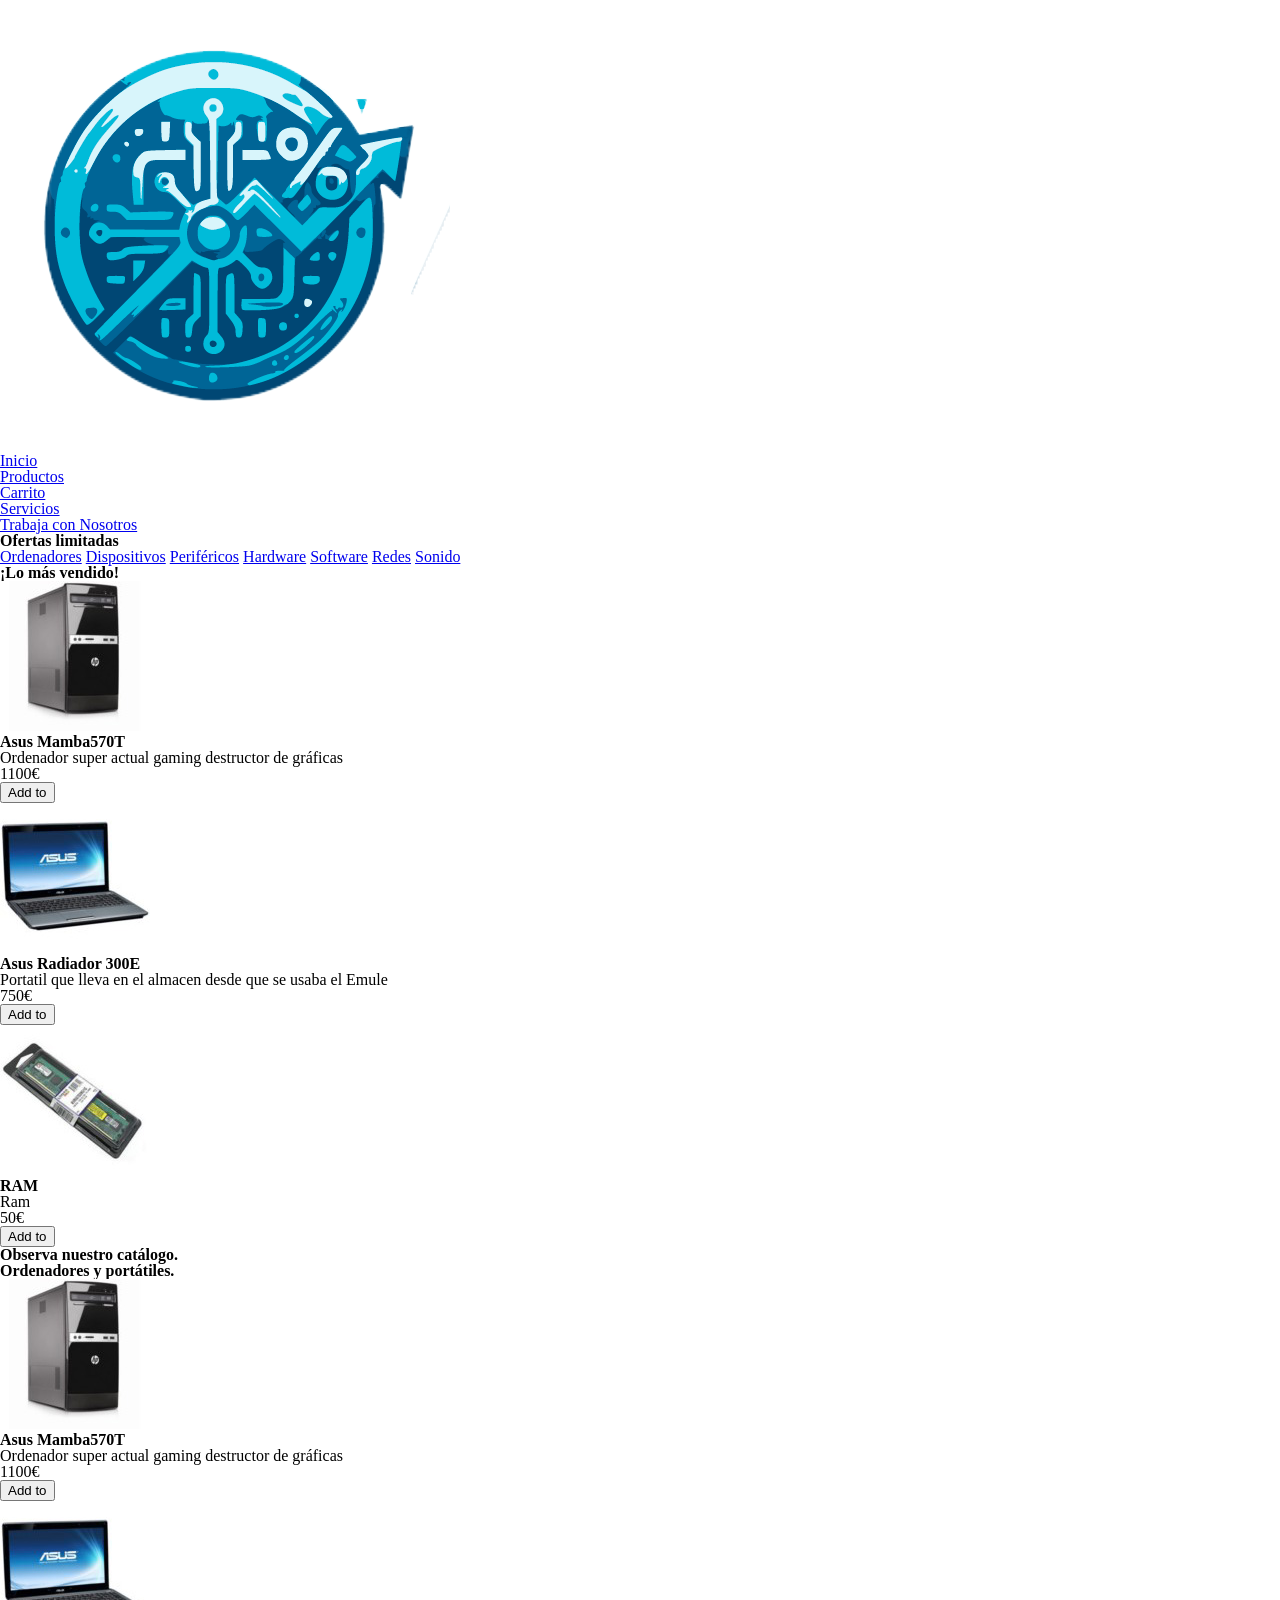
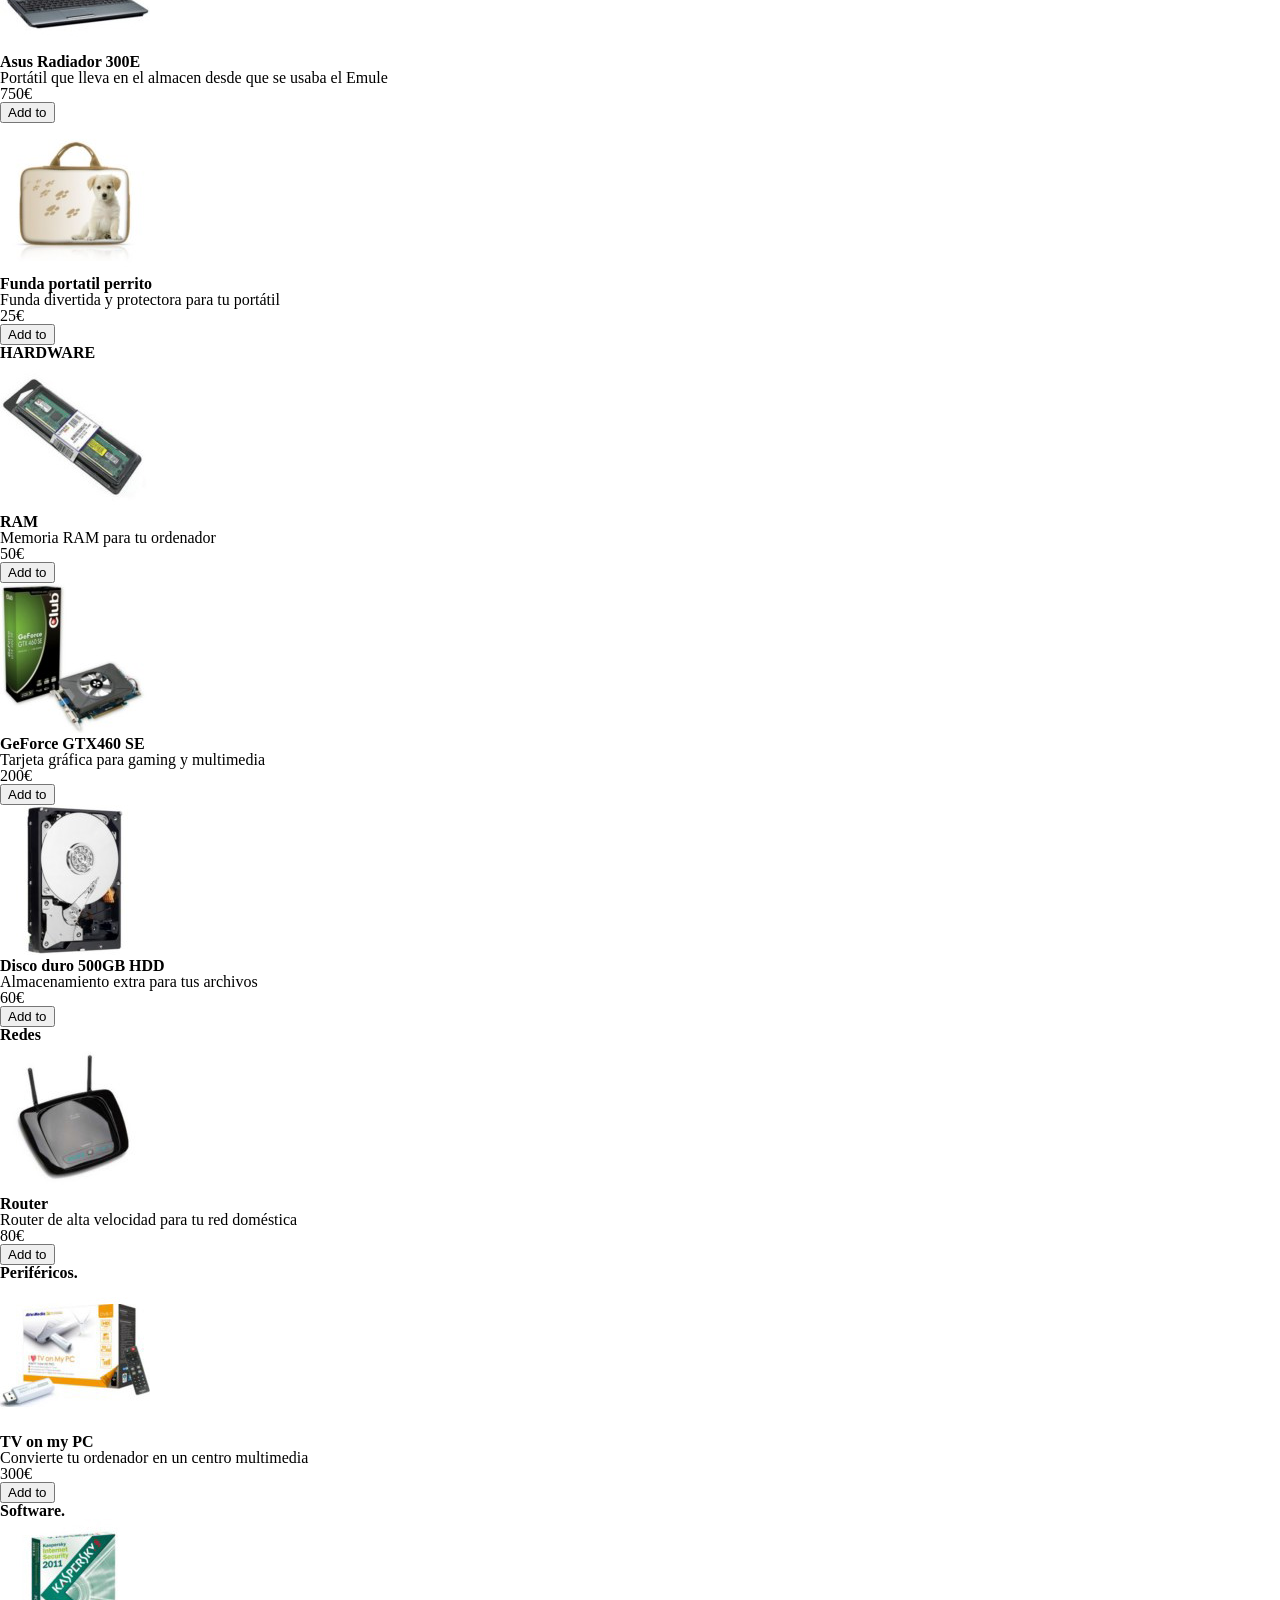
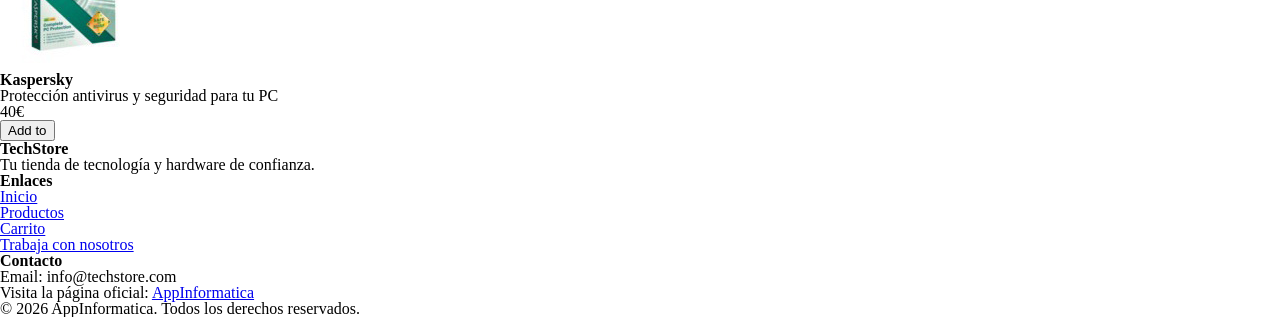
==== commit 35e2e021: "add fonts and some general changes" ====
--- a/index.html
+++ b/index.html
@@ -5,13 +5,27 @@
 	<meta charset="UTF-8">
 	<meta name="viewport" content="width=device-width, initial-scale=1.0">
 	<title>Formulario con JavaScript</title>
+	<!-- Roboto -->
+	<link rel="preconnect" href="https://fonts.googleapis.com">
+	<link rel="preconnect" href="https://fonts.gstatic.com" crossorigin>
+	<link
+		href="https://fonts.googleapis.com/css2?family=Outfit:wght@100..900&family=Poppins:ital,wght@0,100;0,200;0,300;0,400;0,500;0,600;0,700;0,800;0,900;1,100;1,200;1,300;1,400;1,500;1,600;1,700;1,800;1,900&family=Roboto:ital,wght@0,100..900;1,100..900&family=Young+Serif&display=swap"
+		rel="stylesheet">
+
+	<!-- INTER -->
+	<link rel="preconnect" href="https://fonts.googleapis.com">
+	<link rel="preconnect" href="https://fonts.gstatic.com" crossorigin>
+	<link
+		href="https://fonts.googleapis.com/css2?family=Inter:ital,opsz,wght@0,14..32,100..900;1,14..32,100..900&family=Outfit:wght@100..900&family=Poppins:ital,wght@0,100;0,200;0,300;0,400;0,500;0,600;0,700;0,800;0,900;1,100;1,200;1,300;1,400;1,500;1,600;1,700;1,800;1,900&family=Roboto:ital,wght@0,100..900;1,100..900&family=Young+Serif&display=swap"
+		rel="stylesheet">
+
 	<link rel="stylesheet" href="css/reset.css">
 	<link rel="stylesheet" href="css/styles.css">
 </head>
 
 <body>
 	<header id="header">
-		<a href="#header"><img src="assets/img/otros/Logo.svg" alt="Imagen de logo web"></a>
+		<a href="#header"><img src="assets/img/otros/Logo-4.png" alt="Imagen de logo web"></a>
 		<nav class="main-nav">
 			<ul>
 				<li><a href="#hero">Inicio</a></li>
@@ -204,5 +218,4 @@
 		</div>
 	</footer>
 </body>
-
 </html>
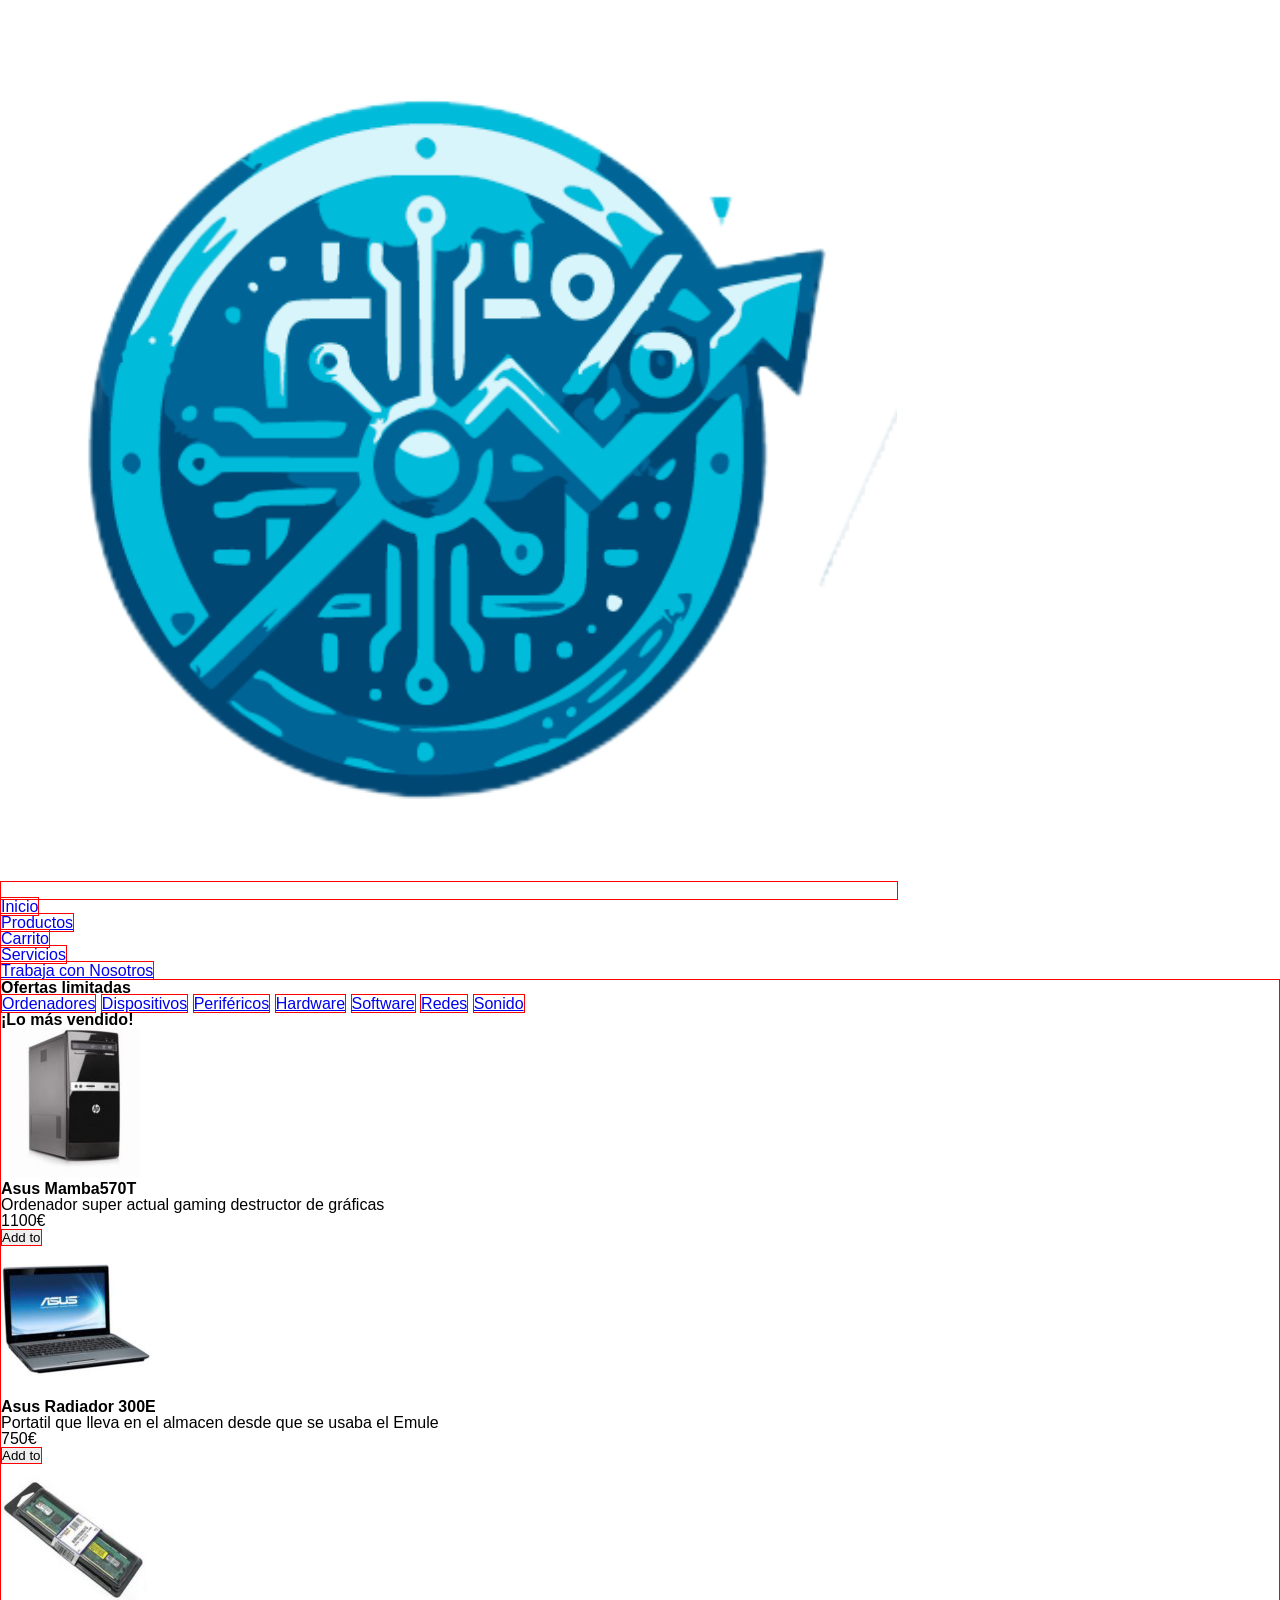
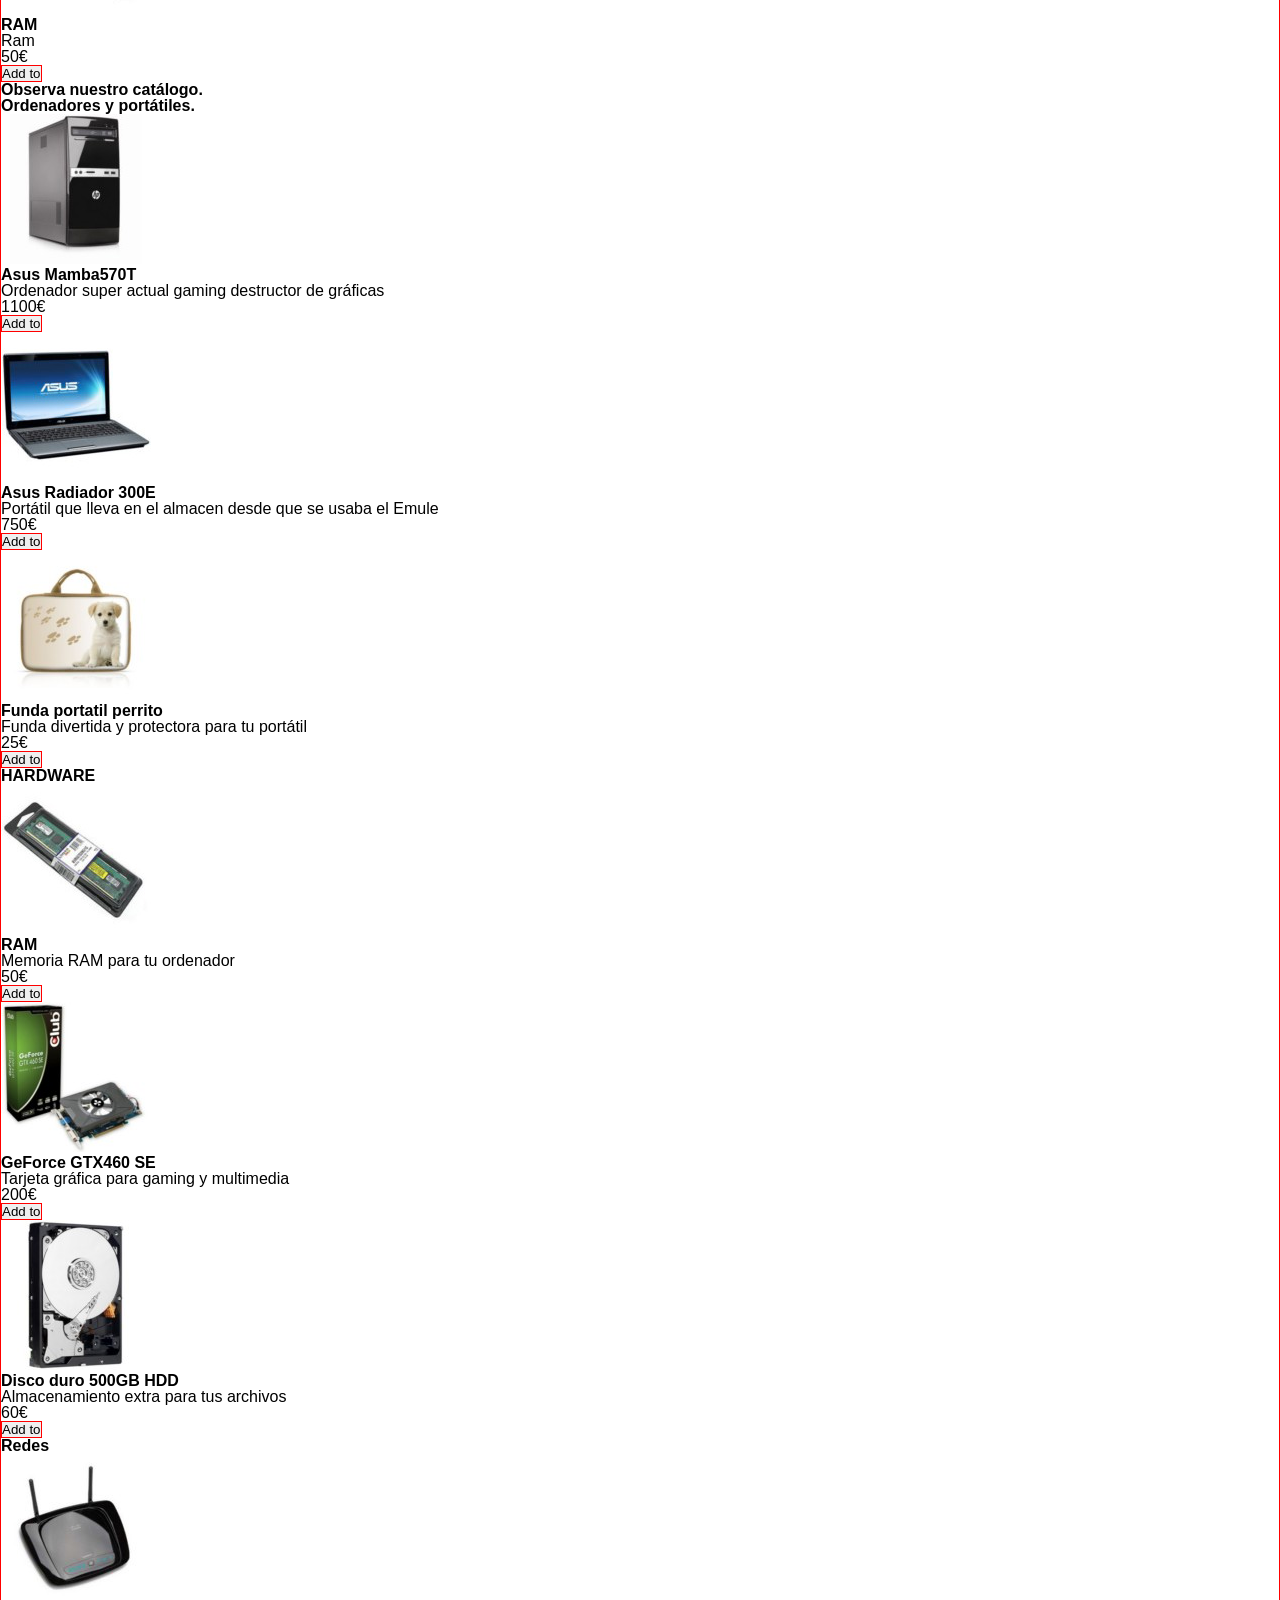
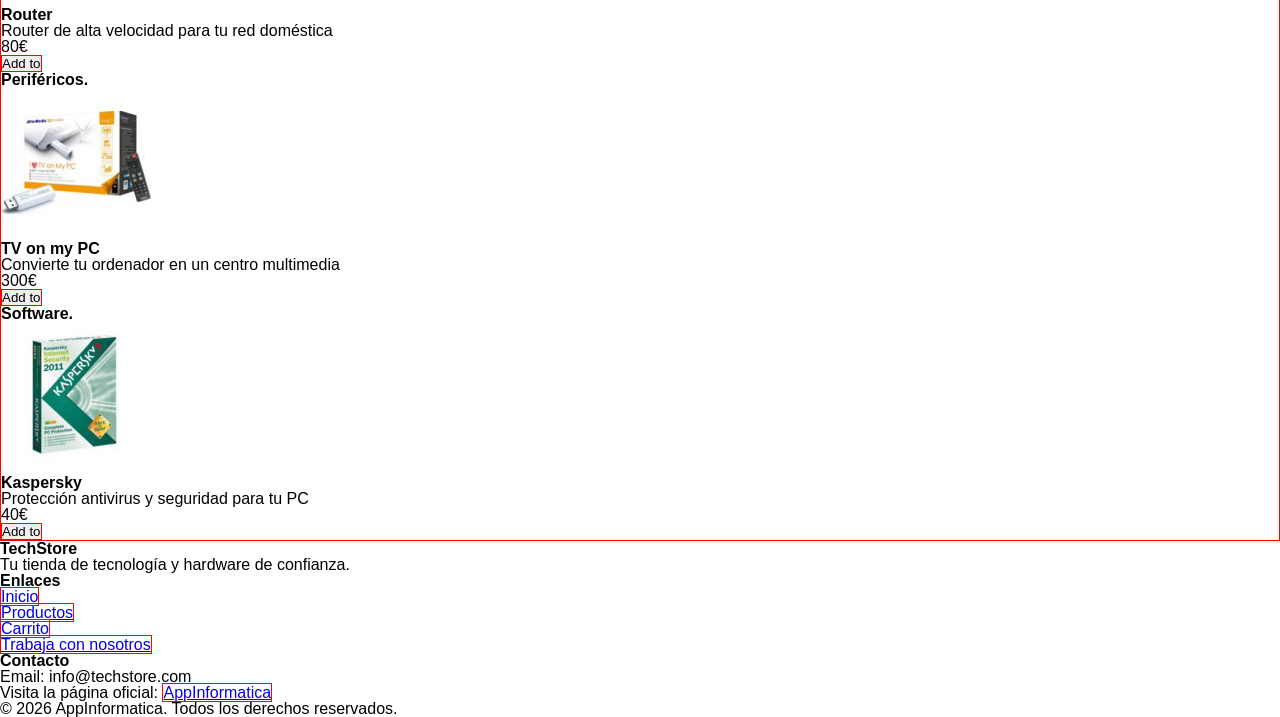
==== commit 275f23a0: "add and fixes for some features in project" ====
--- a/index.html
+++ b/index.html
@@ -208,7 +208,7 @@
 			<section class="footer-contact">
 				<h3>Contacto</h3>
 				<p>Email: info@techstore.com</p>
-				<p>Visita la página oficial: <a href="https://www.appinformatica.com">AppInformatica</a></p>
+				<p>Visita la página oficial: <a href="https://www.appinformatica.com" target="_blank">AppInformatica</a></p> <!-- target="_blank" genera pestaña nueva -->
 			</section>
 
 		</div>
--- a/css/styles.css
+++ b/css/styles.css
@@ -0,0 +1,22 @@
+* {
+    margin: 0;
+    padding: 0;
+    box-sizing: border-box;
+    border: 1px solid red;
+}
+
+:root {
+
+    /* ----FONTS---- */
+    --font-primary: 'Roboto', sans-serif;
+    --font-secondary: 'Inter', sans-serif; 
+}
+
+body{
+    font-family: var(--font-secondary);
+}
+
+header img {
+    width: 70%;
+    height: 100%;
+}
